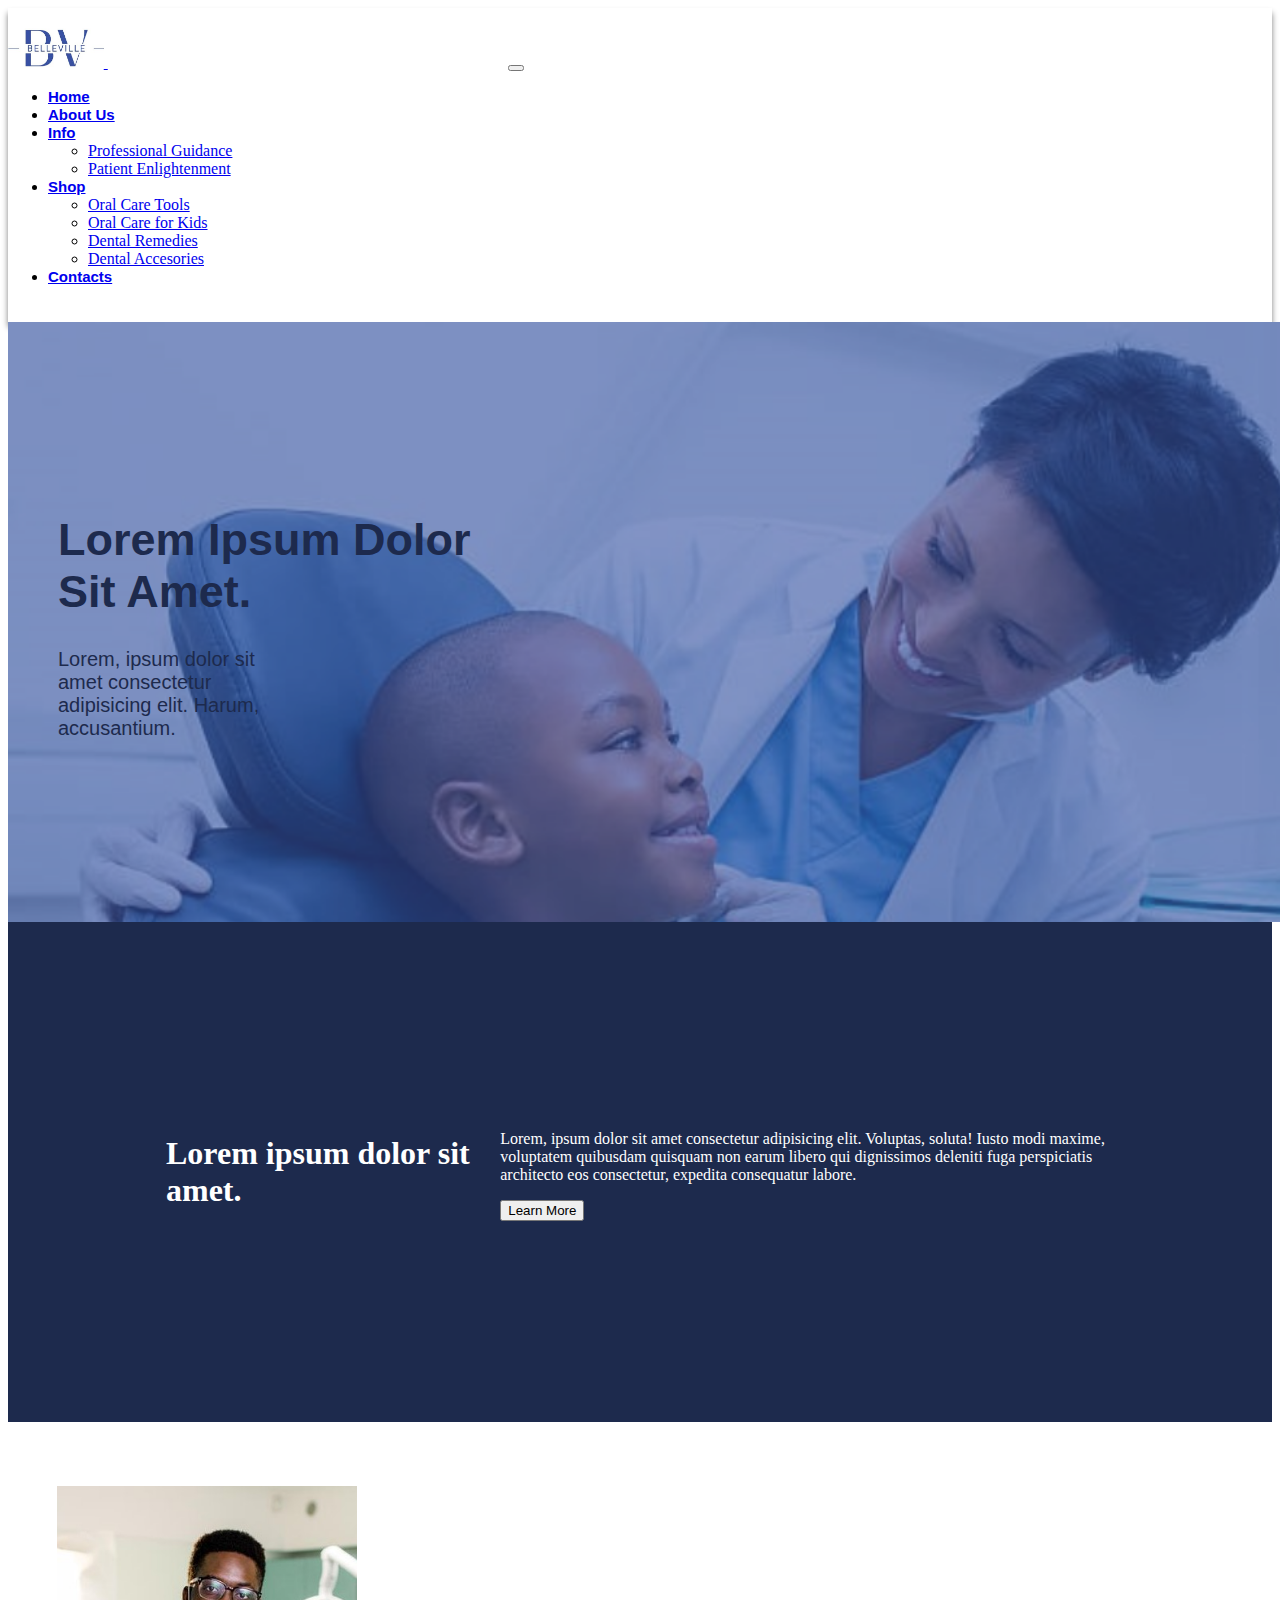
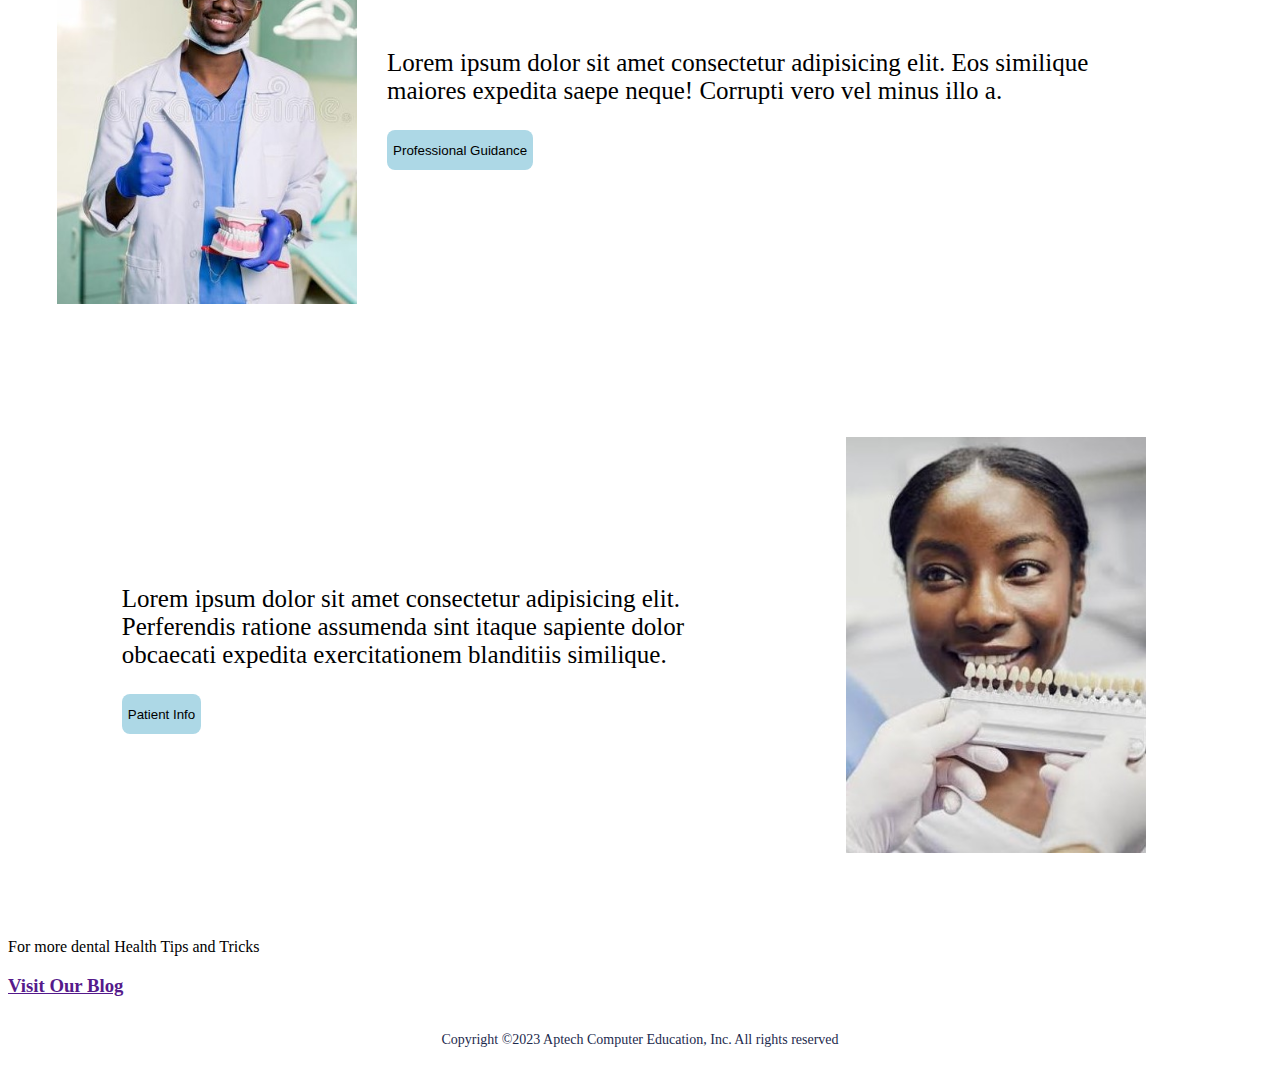
==== index.html @ 9e54cf13 "Sem1 Project" ====
<!DOCTYPE html>
<html lang="en">
<head>
    <meta charset="UTF-8">
    <meta http-equiv="X-UA-Compatible" content="IE=edge">
    <meta name="viewport" content="width=device-width, initial-scale=1.0">
    <title>Belleville Dental</title>
    <link href="https://cdn.jsdelivr.net/npm/bootstrap@5.3.0-alpha3/dist/css/bootstrap.min.css" rel="stylesheet" integrity="sha384-KK94CHFLLe+nY2dmCWGMq91rCGa5gtU4mk92HdvYe+M/SXH301p5ILy+dN9+nJOZ" crossorigin="anonymous">
    <link rel="stylesheet" href="index.css">
    <link rel="html" href="nav.html">
</head>
<body>
  <!-- navbar -->
    <section>
        <nav class="navbar navbar-expand-lg">
            <div class="container">
              <a class="navbar-brand" href="#">
                <img src="/assets/images/BVimg.jfif" alt="BELLEVILLE" class="navIMG">
              </a>
              <button class="navbar-toggler" type="button" data-bs-toggle="collapse" data-bs-target="#navbarNavDropdown" aria-controls="navbarNavDropdown" aria-expanded="false" aria-label="Toggle navigation">
                <span class="navbar-toggler-icon"></span>
              </button>
              <div class="collapse navbar-collapse" id="navbarNavDropdown">
                <ul class="navbar-nav">
                  <li class="nav-item">
                    <a class="nav-link active" aria-current="page" href="#">Home</a>
                  </li>
                  <li class="nav-item">
                    <a class="nav-link" href="#">About Us</a>
                  </li>
                  <li class="nav-item dropdown">
                    <a class="nav-link dropdown-toggle" href="#" role="button" data-bs-toggle="dropdown" aria-expanded="false">
                      Info
                    </a>
                    <ul class="dropdown-menu">
                      <li><a class="dropdown-item" href="#">Professional Guidance</a></li>
                      <li><a class="dropdown-item" href="#">Patient Enlightenment</a></li>
                    </ul>
                  </li>
                  <li class="nav-item dropdown">
                    <a class="nav-link dropdown-toggle" href="#" role="button" data-bs-toggle="dropdown" aria-expanded="false">
                      Shop
                    </a>
                    <ul class="dropdown-menu">
                      <li><a class="dropdown-item" href="#">Oral Care Tools</a></li>
                      <li><a class="dropdown-item" href="#">Oral Care for Kids</a></li>
                      <li><a class="dropdown-item" href="#">Dental Remedies</a></li>
                      <li><a class="dropdown-item" href="#">Dental Accesories</a></li>
                    </ul>
                  </li>
                  <li class="nav-item">
                    <a class="nav-link" href="#">Contacts</a>
                  </li>
                </ul>
              </div>
            </div>
          </nav>
    </section>


  <!-- banner -->
    <section>
      <div class="banner_hold">
        <div class="banner_text">
            <h1>Lorem ipsum dolor sit amet.</h1>
            <p>Lorem, ipsum dolor sit amet consectetur adipisicing elit. Harum, accusantium.</p>
        </div>
      </div>
    </section>

    <!-- <section>
      <div class="container">
        <div class="card_hold">
          <div class="card">
            <h3>Lorem, ipsum.</h3>
            <p>Lorem ipsum dolor sit amet, consectetur adipisicing elit. Unde, quibusdam.</p>
            <button>lorem</button>
          </div>
          <div class="card">
            <h3>Lorem, ipsum dolor.</h3>
            <p>Lorem ipsum dolor sit amet consectetur adipisicing elit. Quia, modi!</p>
            <button>lorem</button>
          </div>
          <div class="card">
            <h3>Lorem, ipsum.</h3>
            <p>Lorem ipsum dolor sit amet consectetur adipisicing elit. Minus, quis!</p>
            <button>lorem</button>
          </div>
        </div>
      </div>
    </section> -->
    
    <section>
      <div class="aboutUs_hold">
        <div class="aboutUs_items">
          <h1>Lorem ipsum dolor sit amet.</h1>
          <div>
            <p>Lorem, ipsum dolor sit amet consectetur adipisicing elit. Voluptas, soluta! Iusto modi maxime, voluptatem quibusdam quisquam non earum libero qui dignissimos deleniti fuga perspiciatis architecto eos consectetur, expedita consequatur labore.</p>
            <button>Learn More</button>
          </div>
        </div>
      </div>
    </section>

    <section>
      <div class="profEd_hold">
        <div class="profEd_items">
          <div>
            <img src="/assets/images/ProfessionalGuide.jpg" alt="PROFESSIONAL" class="profEd_img">
          </div>
          <div class="profEd_text">
            <p>Lorem ipsum dolor sit amet consectetur adipisicing elit. Eos similique maiores expedita saepe neque! Corrupti vero vel minus illo a.</p>
            <button>Professional Guidance</button>
          </div>
        </div>
      </div>
    </section>

    <section>
      <div class="patEd_hold">
        <div class="patEd_items">
          <div class="patEd_text">
            <p>Lorem ipsum dolor sit amet consectetur adipisicing elit. Perferendis ratione assumenda sint itaque sapiente dolor obcaecati expedita exercitationem blanditiis similique.</p>
            <button>Patient Info</button>
          </div>
          <div>
            <img src="/assets/images/PatientInfo.jfif" alt="PATIENT" class="patEd_img">
          </div>
        </div>
      </div>
    </section>

    <section>
      <div class="container">
        <div class="blog_hold">
          <div class="blog_items">
            <div>
              <p>
                For more dental Health Tips and Tricks
              </p>
              <h3>
                <a href="">Visit Our Blog</a>
              </h3>
            </div>
            <div></div>
          </div>
        </div>
      </div>
    </section>
    
    <section>
      <footer>
        <div class="footer_hold">
          <p>
            Copyright ©2023 Aptech Computer Education, Inc. All rights reserved
          </p>
        </div>
      </footer>
    </section>

    <script src="https://cdn.jsdelivr.net/npm/bootstrap@5.3.0-alpha3/dist/js/bootstrap.bundle.min.js" integrity="sha384-ENjdO4Dr2bkBIFxQpeoTz1HIcje39Wm4jDKdf19U8gI4ddQ3GYNS7NTKfAdVQSZe" crossorigin="anonymous"></script>
</body>
</html>
---- index.css ----
.navbar{
    background-color: white;
    padding: 20px 0px;
    box-shadow: 0px 5px 6px grey;
}

.nav-item{
    margin-right: 50px;
}

.navIMG{
    height: 40px;
}

.nav-link{
    /* height: 100px; */
    /* object-fit: inherit; */
    /* object-fit: cover; */
    font-family: "Quicksand", sans-serif;
    font-size: 15px;
    font-weight: 600;
}

.nav-link:hover{
    background-color: rgb(29,42,77);
    color: white;
}

.navbar-brand{
    margin-right: 400px;
}

.banner_hold{
    width: 100%;
    height: 600px;
    display: flex;
    flex-direction: column;
    justify-content: center;
    align-items: flex-start;
    padding-left: 50px;
    background-image: url(/assets/images/bannerImage1.png);
    background-repeat: no-repeat;
    background-size: cover;
}

.banner_text{
    text-align: left;
    color: rgb(29,42,77);
}

.banner_text h1{
    font-family: "Quicksand", sans-serif;
    text-transform: capitalize;
    font-size: 45px;
    font-weight: 700;
}

.banner_text p{
    font-family: "Quicksand", sans-serif;
    font-size: 20px;
    font-weight: 400;
}

.aboutUs_hold{
    width: 100%;
    height: 500px;
    /* padding-left: 30px; */
    background-color: rgb(29,42,77);
    display: flex;
    justify-content: space-between;
    justify-content: center;
    align-items: center;
}

.aboutUs_items{
    color: white;
    display: flex;
}

.aboutUs_hold div{
    width: 75%;
}

/* .aboutUs_hold h1{
    width: 200%;
} */

.profEd_hold{
    height: 550px;
    display: flex;
}

.profEd_items{
    width: 90%;
    display: flex;
    justify-content: center;
    align-items: center;
}

.profEd_img{
    width: 300px;
    margin-left: 30px;
}

.profEd_text{
    width: 65%;
    margin-left: 30px;
}

.profEd_text button{
    height: 40px;
    border-radius: 8px;
    border: 1px;
    background-color: lightblue;
}

.profEd_text p{
    font-size: 25px;
}

.patEd_hold{
    height: 550px;
    display: flex;
}

.patEd_items{
    display: flex;
    justify-content: center;
    align-items: center;
    justify-content: space-between;
    width: 90%;
    
}

.patEd_text p{
    font-size: 25px;
}

.patEd_text{
    width: 55%;
    margin-left: 10%;
}

.patEd_img{
    width: 300px;
    margin-right: 20%;
}

.patEd_text button{
    height: 40px;
    border-radius: 8px;
    border: 1px;
    background-color: lightblue;
}

.footer_hold{
    height: 50px;
    display: flex;
    justify-content: center;
    align-items: center;
}

.footer_hold p{
    font-size: 14px;
    color: rgb(29,42,77);
}


@media (max-width: 1024px){
    .navbar-brand{
        margin-right: 120px;
    }
}

@media (max-width: 320px){
    .navbar-brand{
        margin-right: 100px;
    }
    .banner_text h1{
        font-size: 40px;
    }
    .profEd_hold{
        height: 300px;
    }
    .profEd_text p{
        font-size: 10px;
    }
    .profEd_img{
        width: 150px;
    }
    .profEd_text button{
        font-size: 10px;
    }


    .patEd_hold{
        height: 300px;
    }
    .patEd_text{
        width: 35%;
    }
    .patEd_text p{
        font-size: 20px;
    }
    .patEd_img{
        width: 150px;
    }
    .patEd_text button{
        font-size: 10px;
    }


    .footer_hold p{
        font-size: 8px;
    }
}

@media (max-width:425px) {
    
}

@media (max-width: 768px){
    .banner_hold{
        align-items: center;
        padding-left: 0px;
    }
    .banner_text{
        width: 80%;
        text-align: center;
    }
    .aboutUs_items{
        flex-direction: column;
    }
}

@media (min-width: 769px){
    .banner_text{
        width: 35%;
    }
    .banner_text p{
        width: 50%;
    }
}
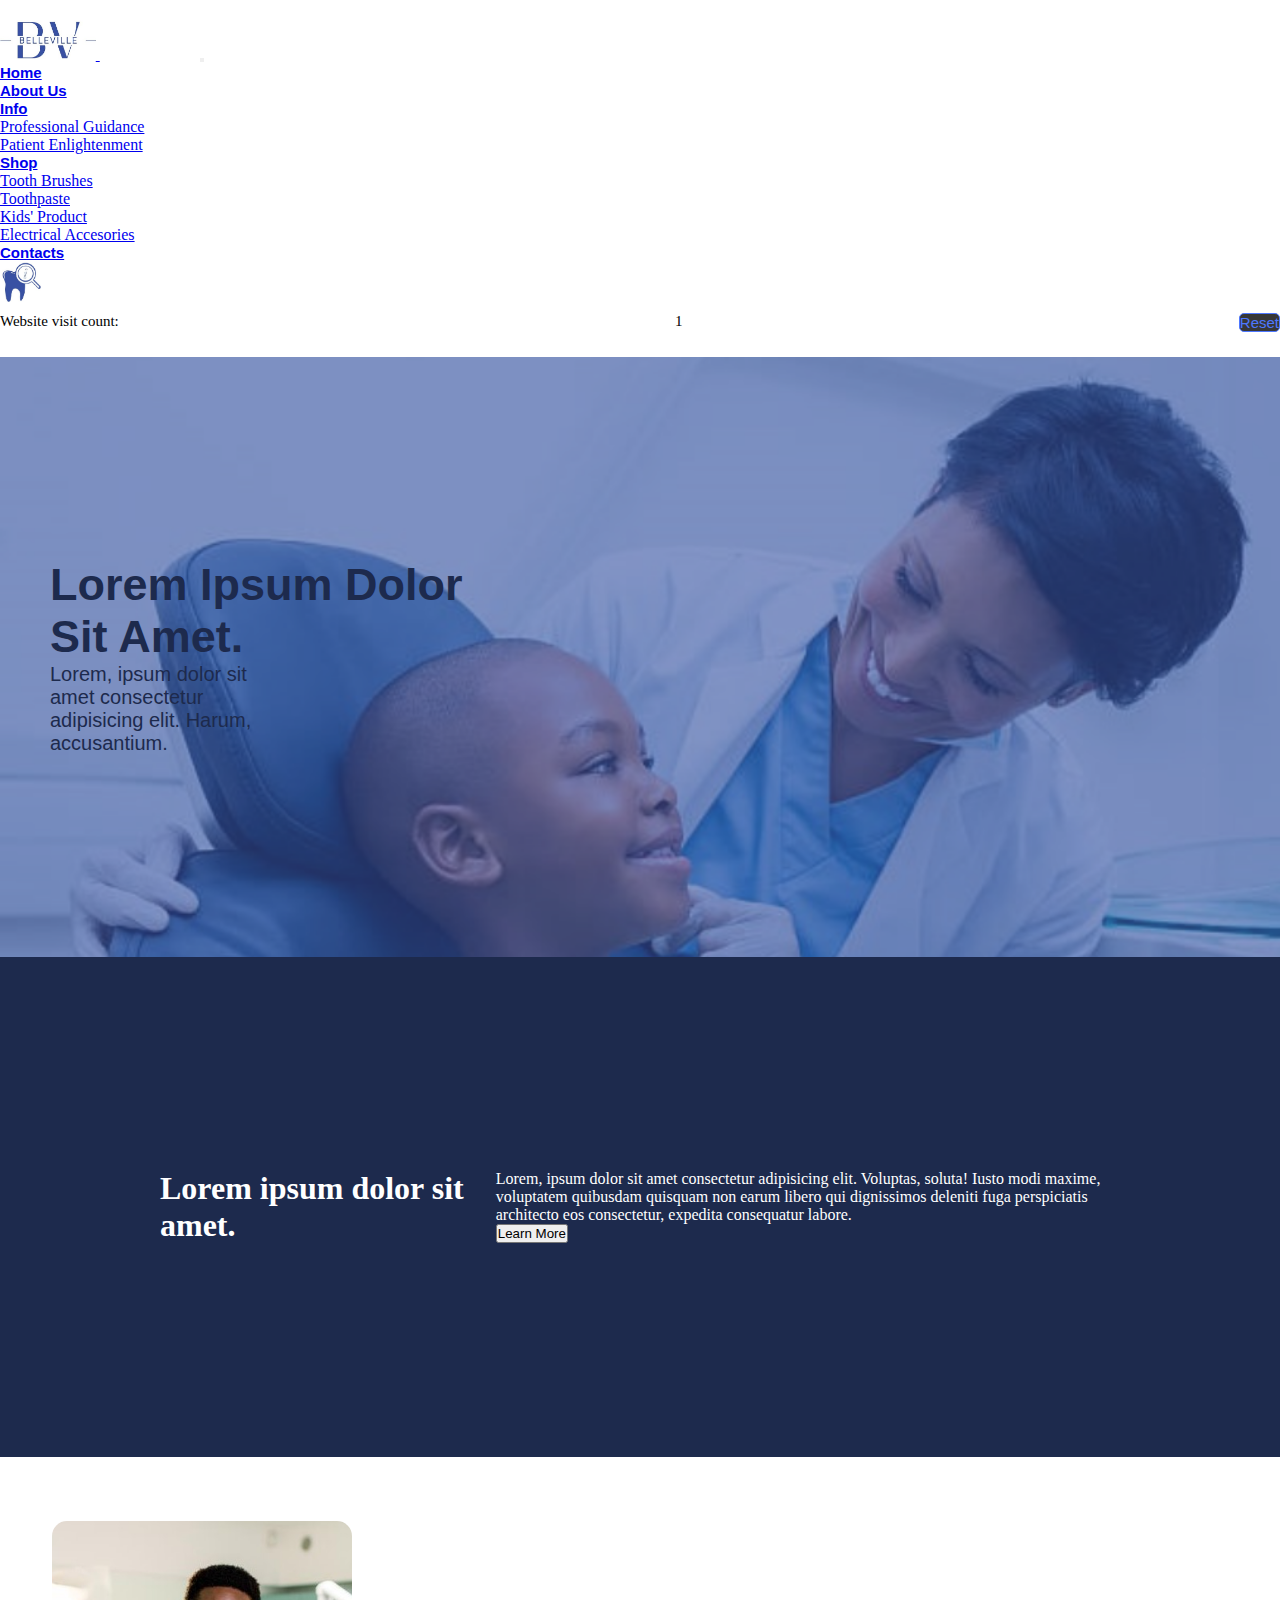
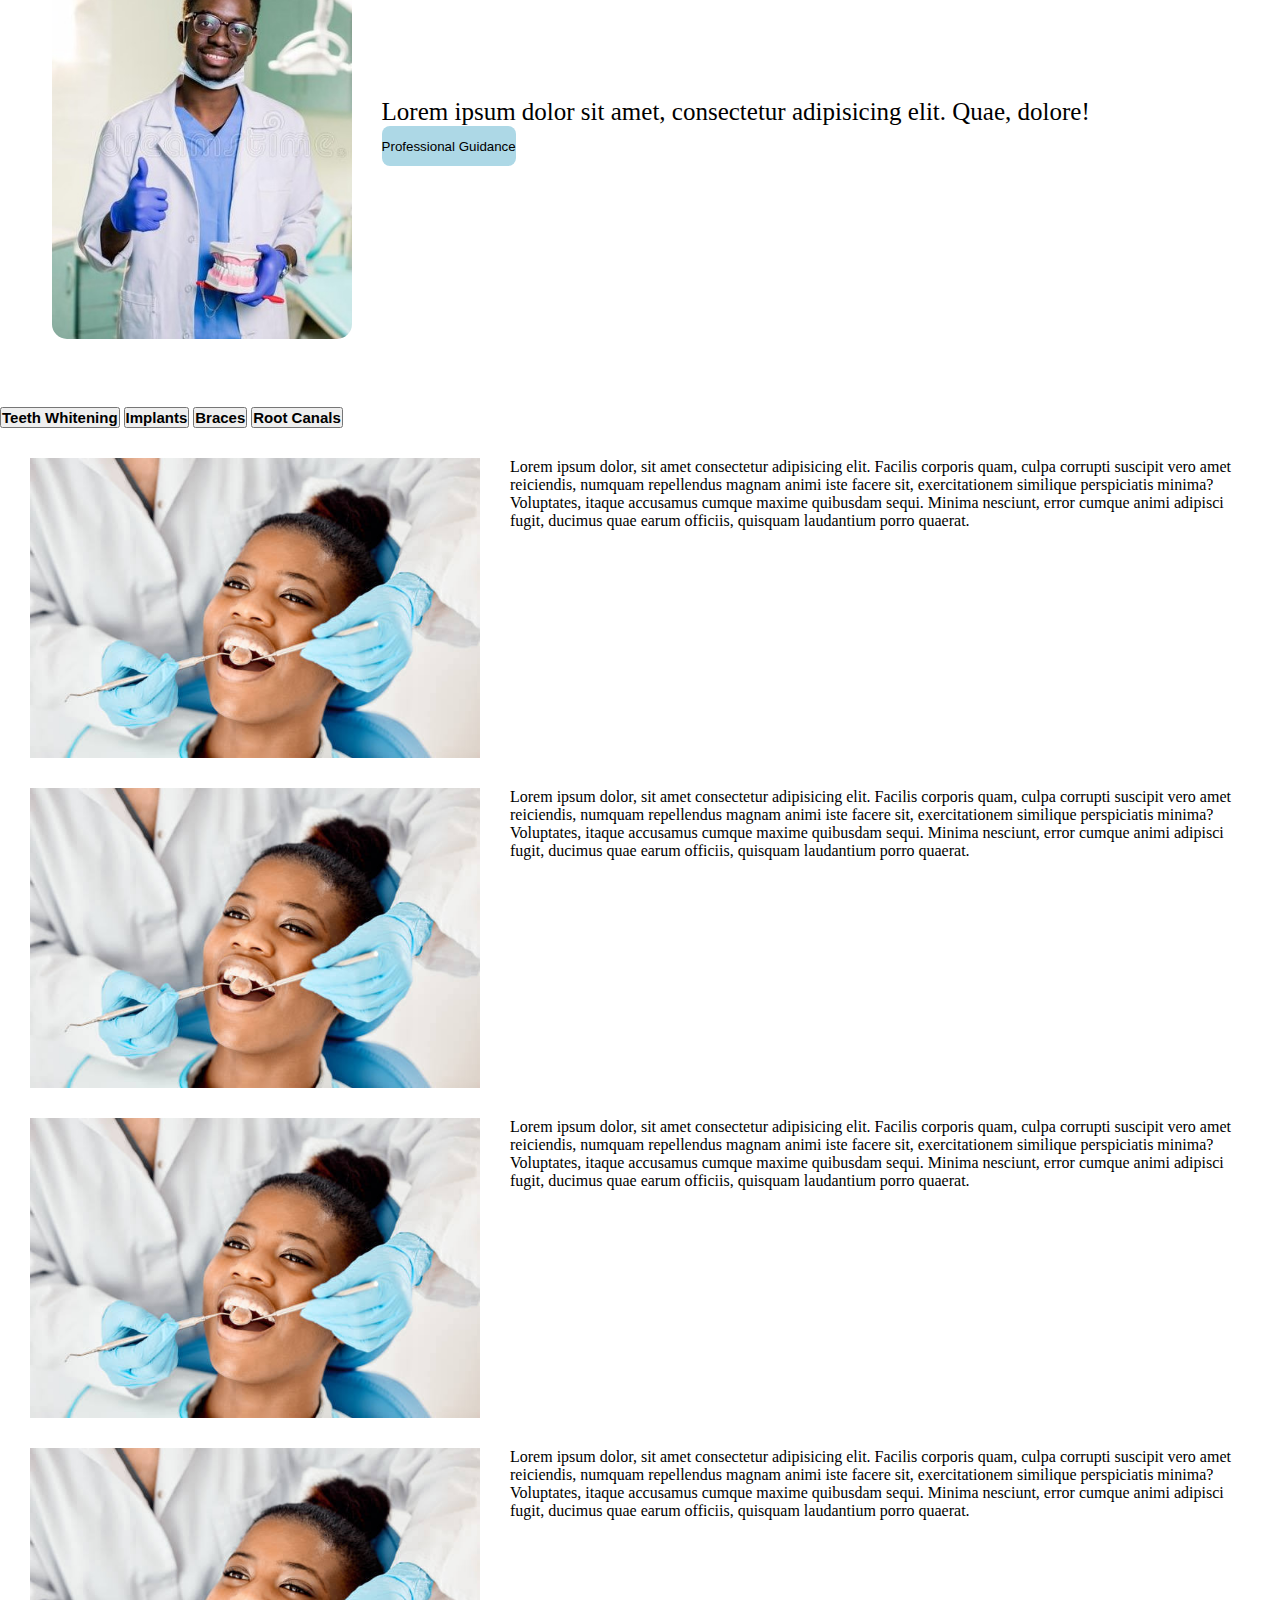
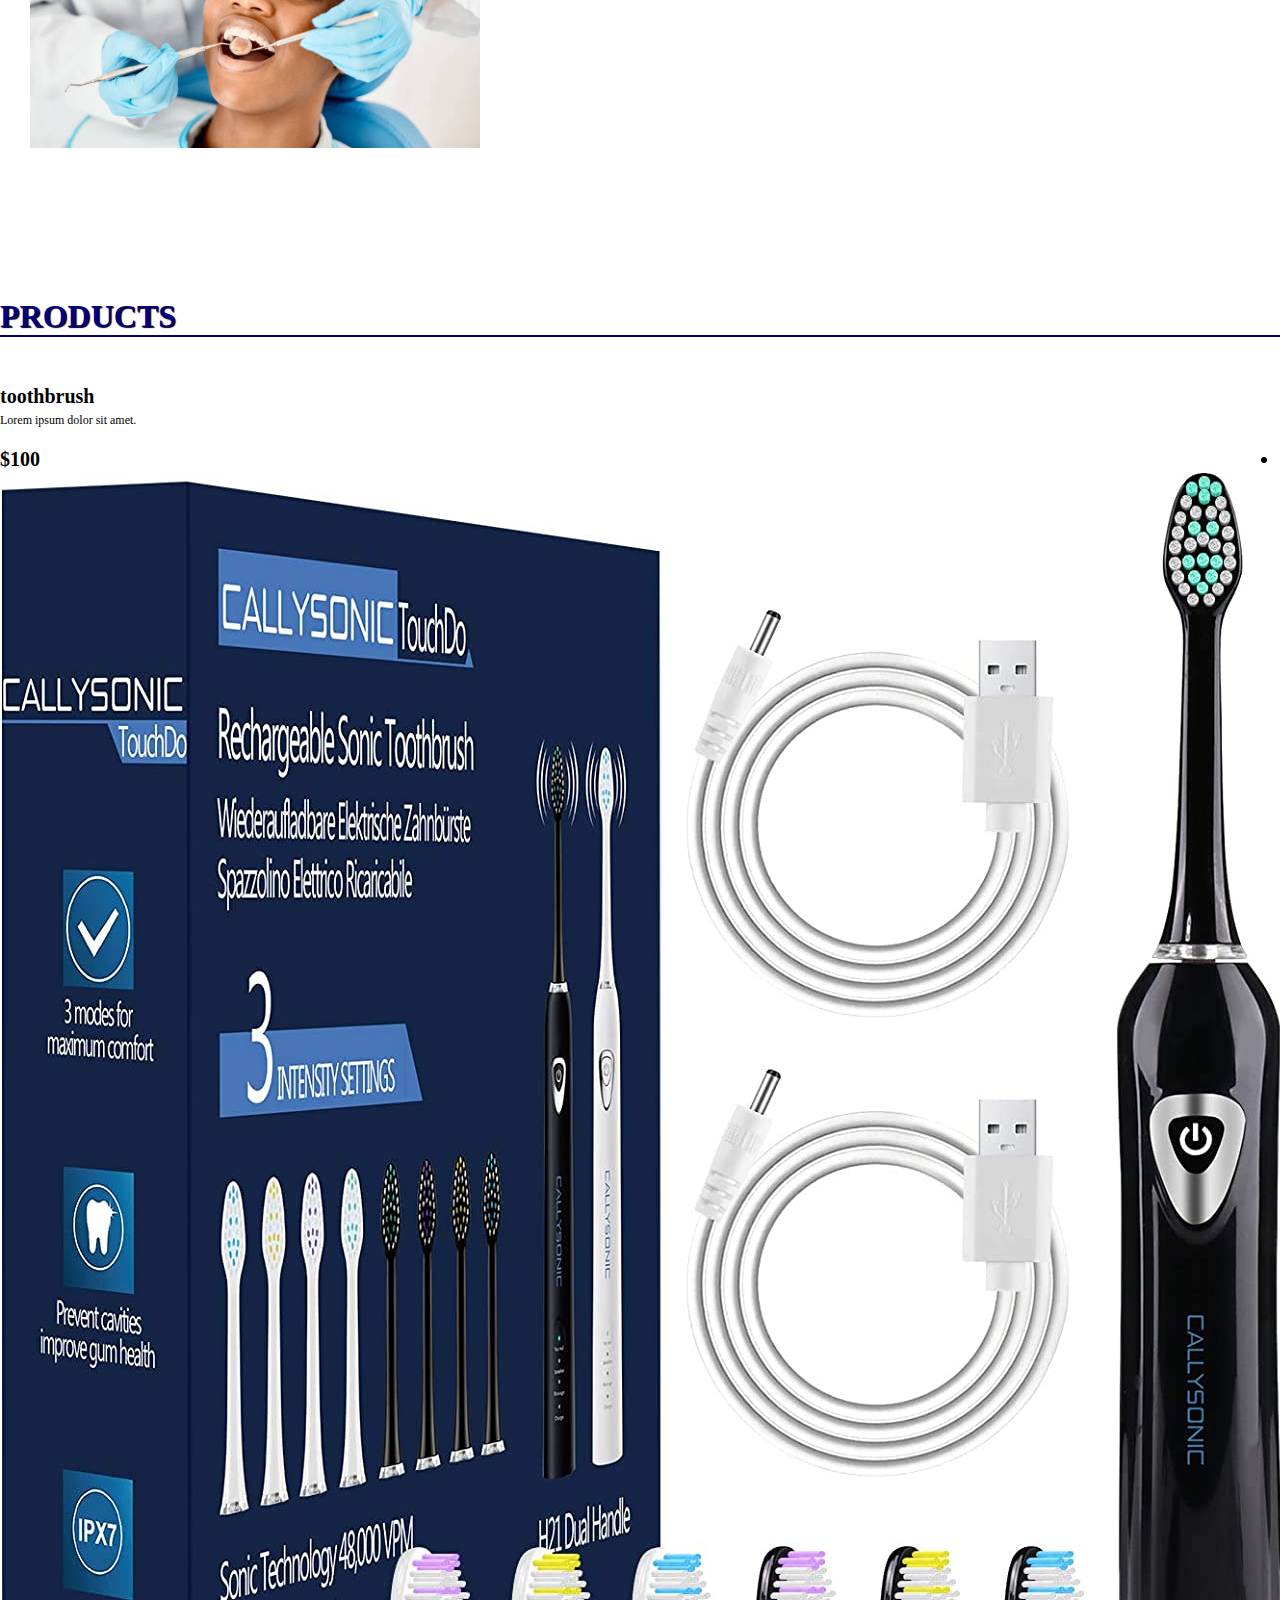
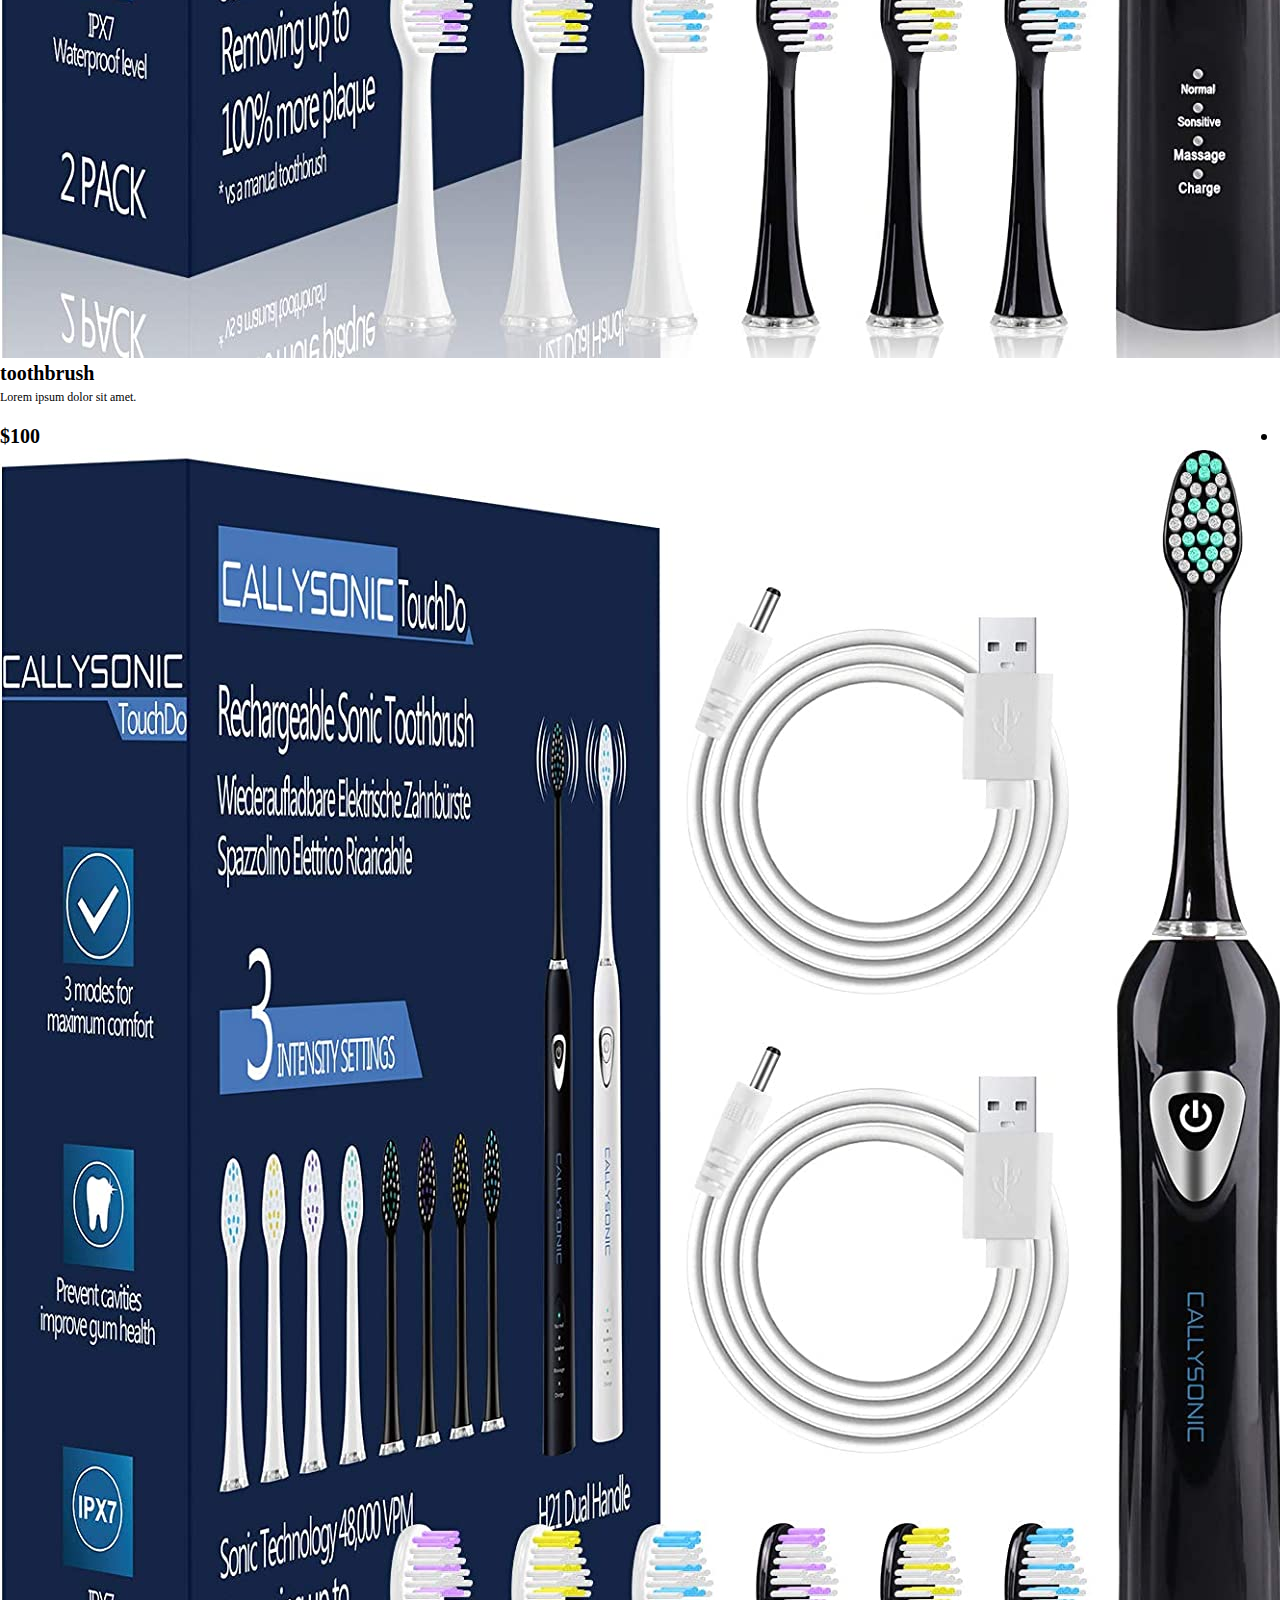
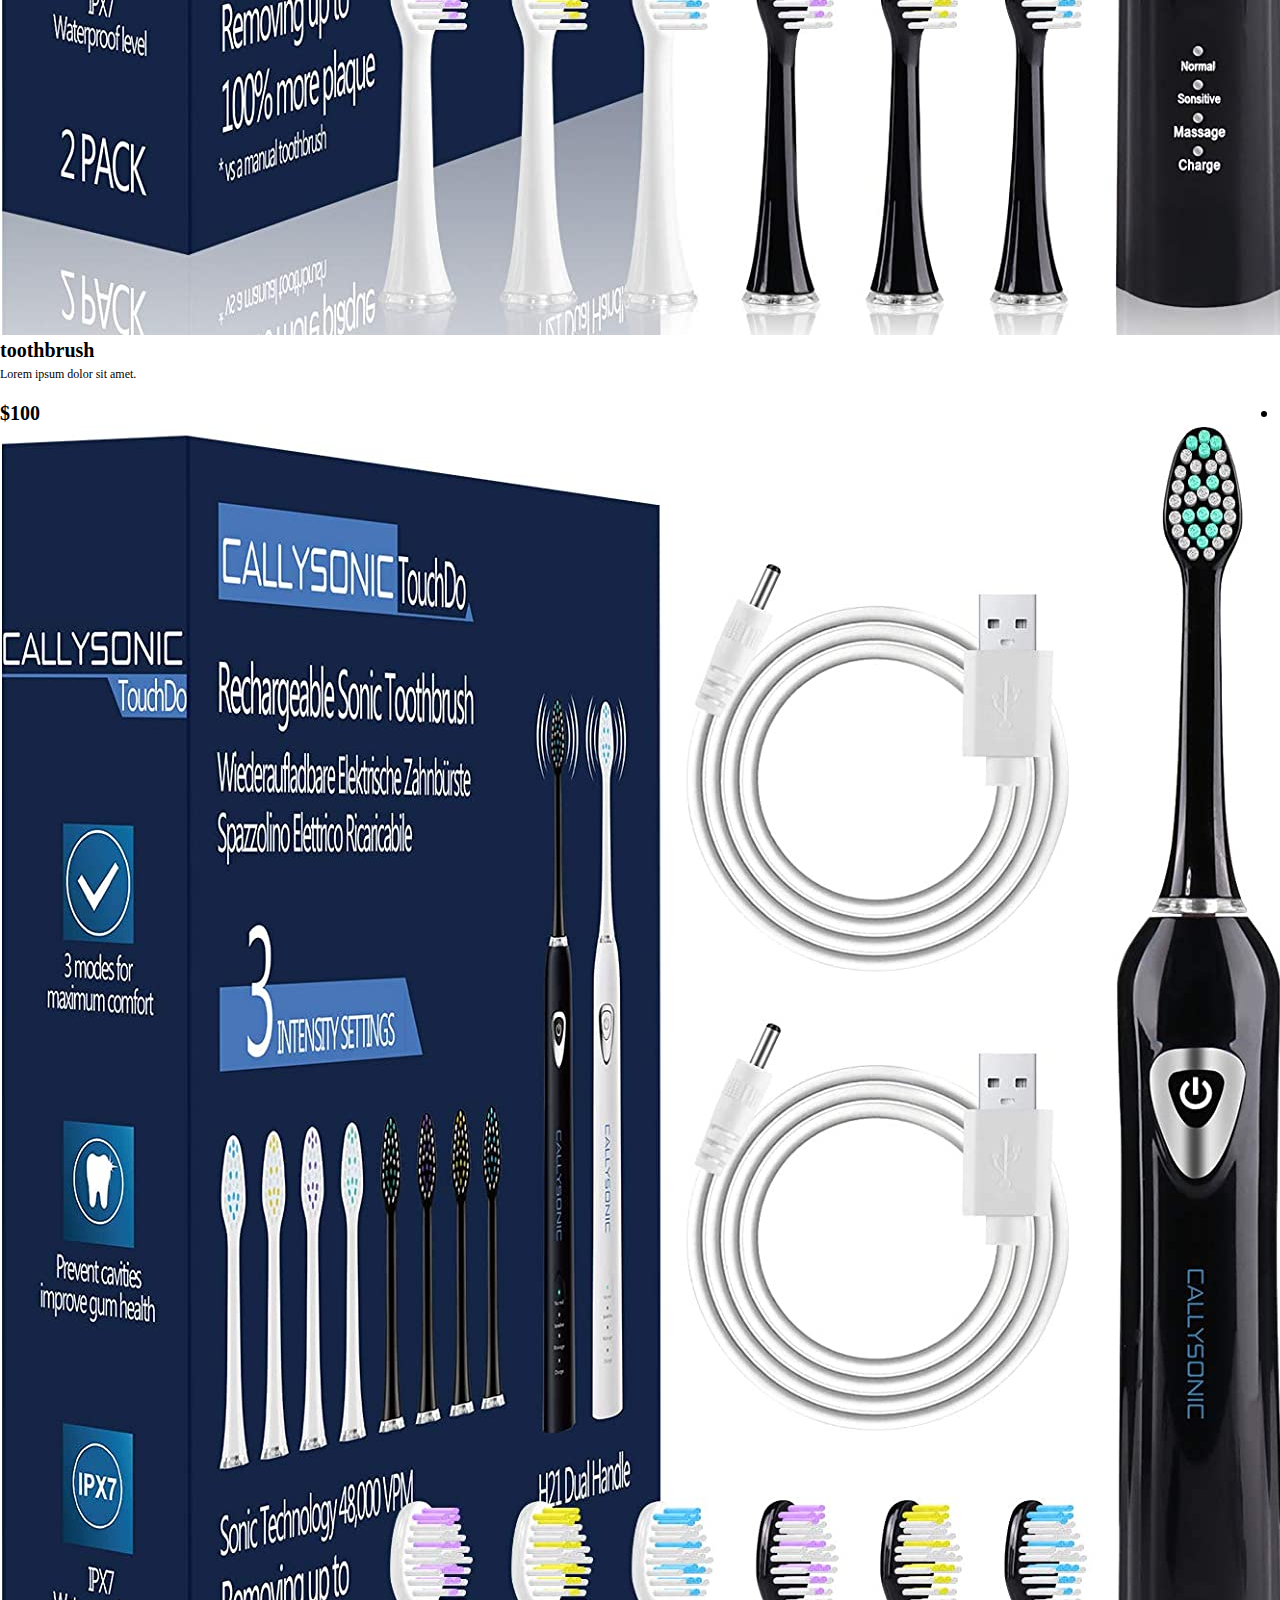
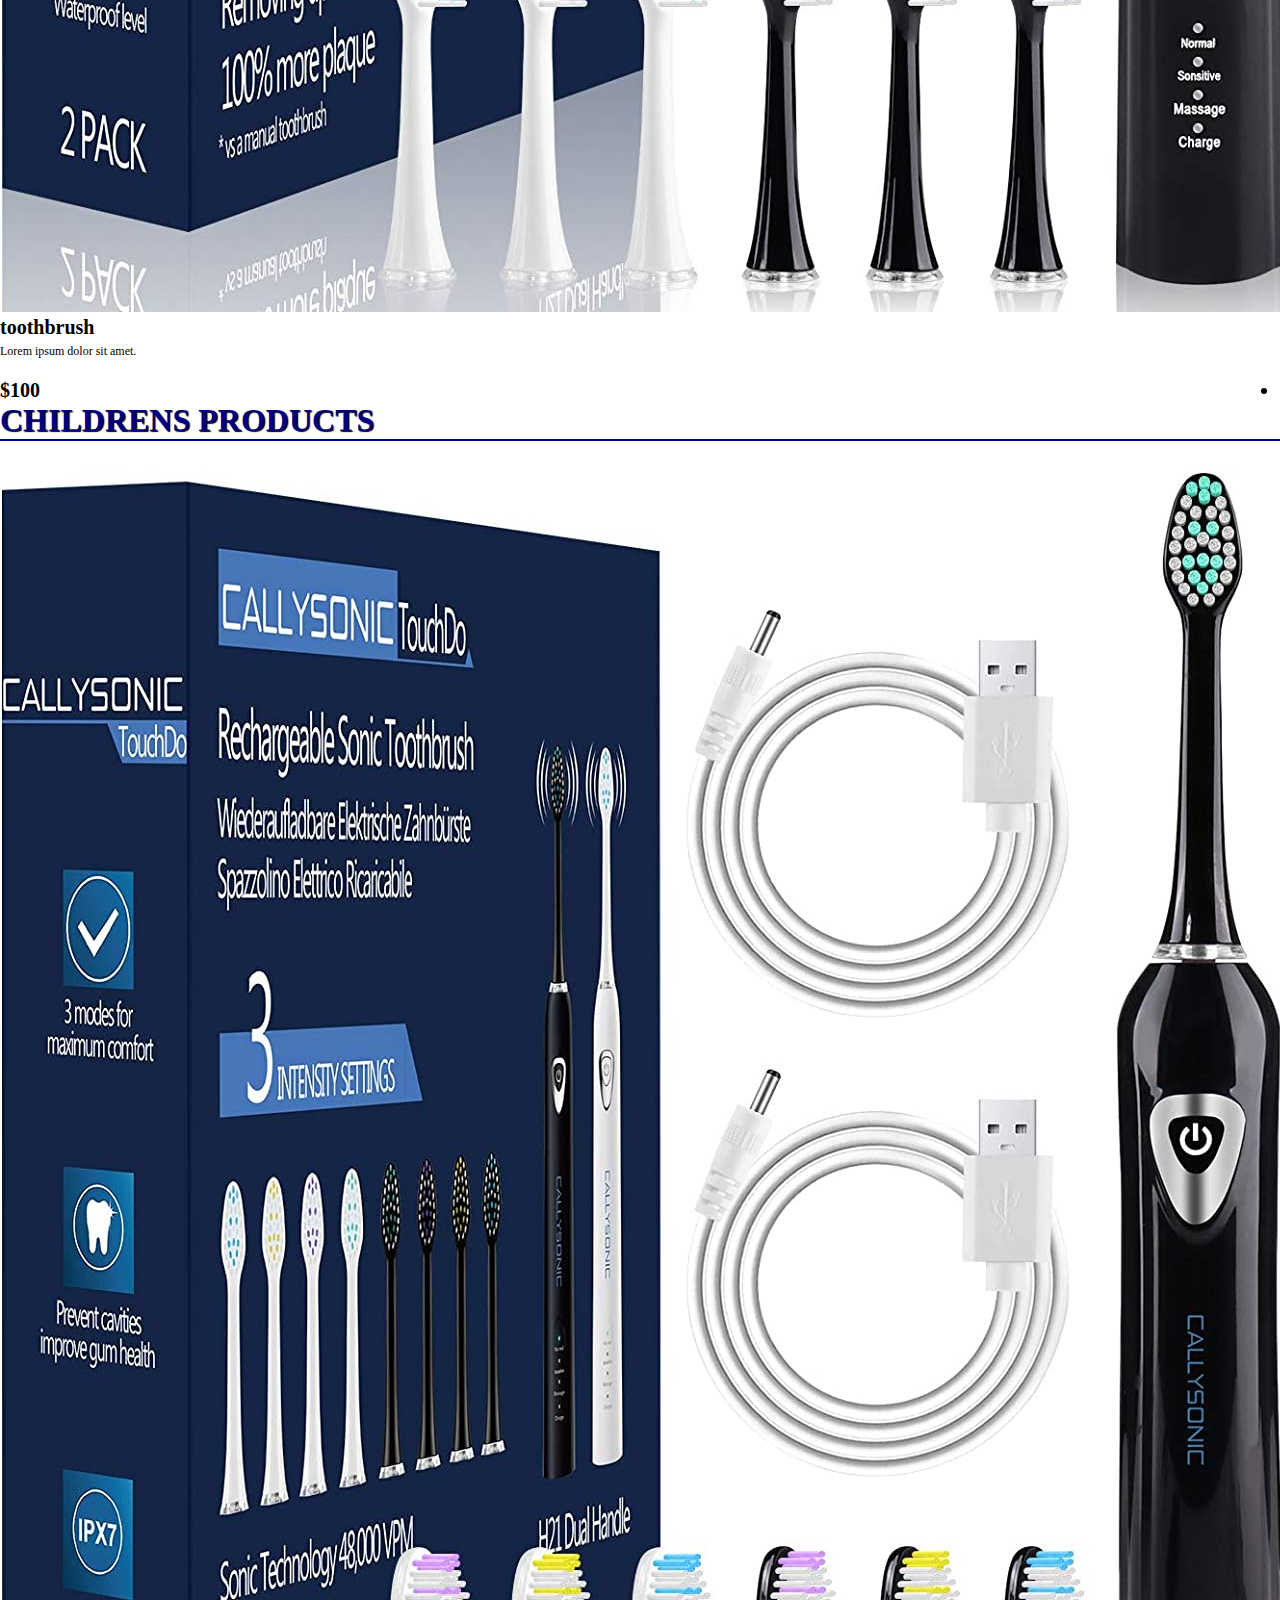
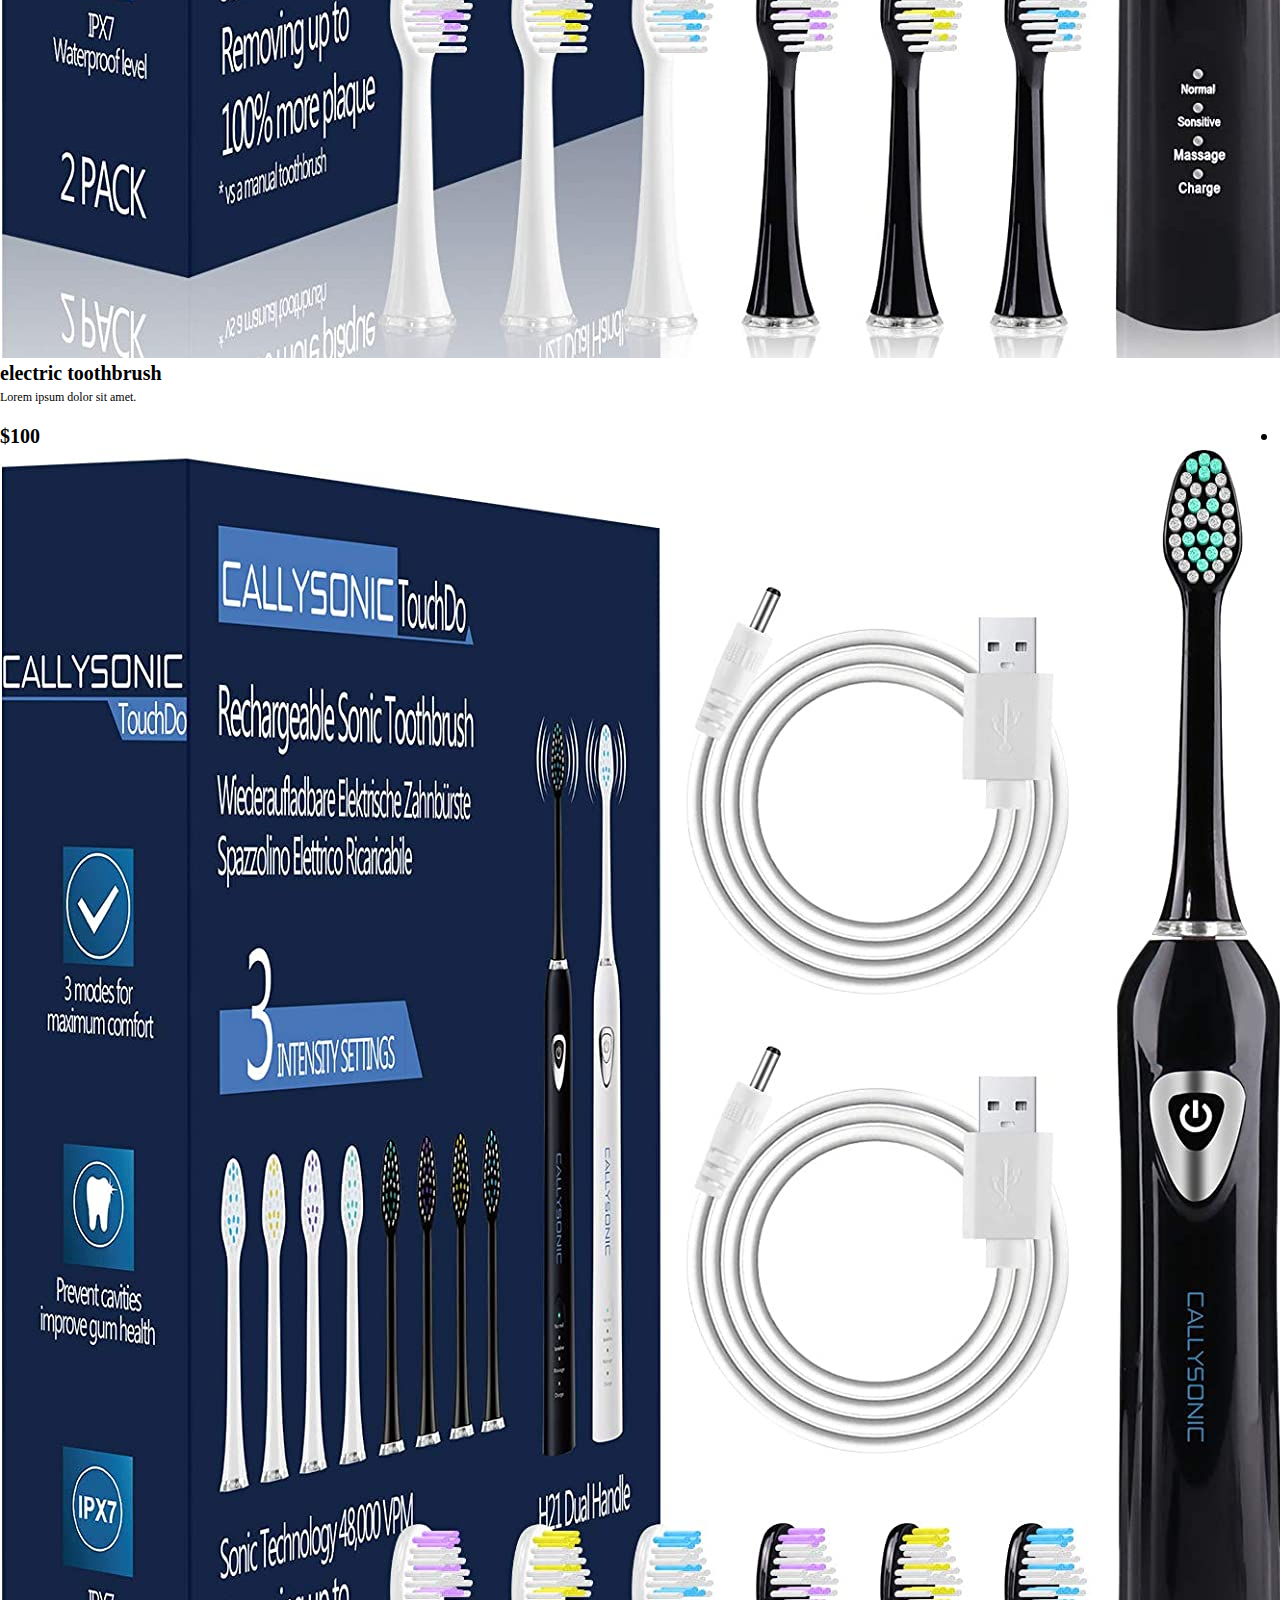
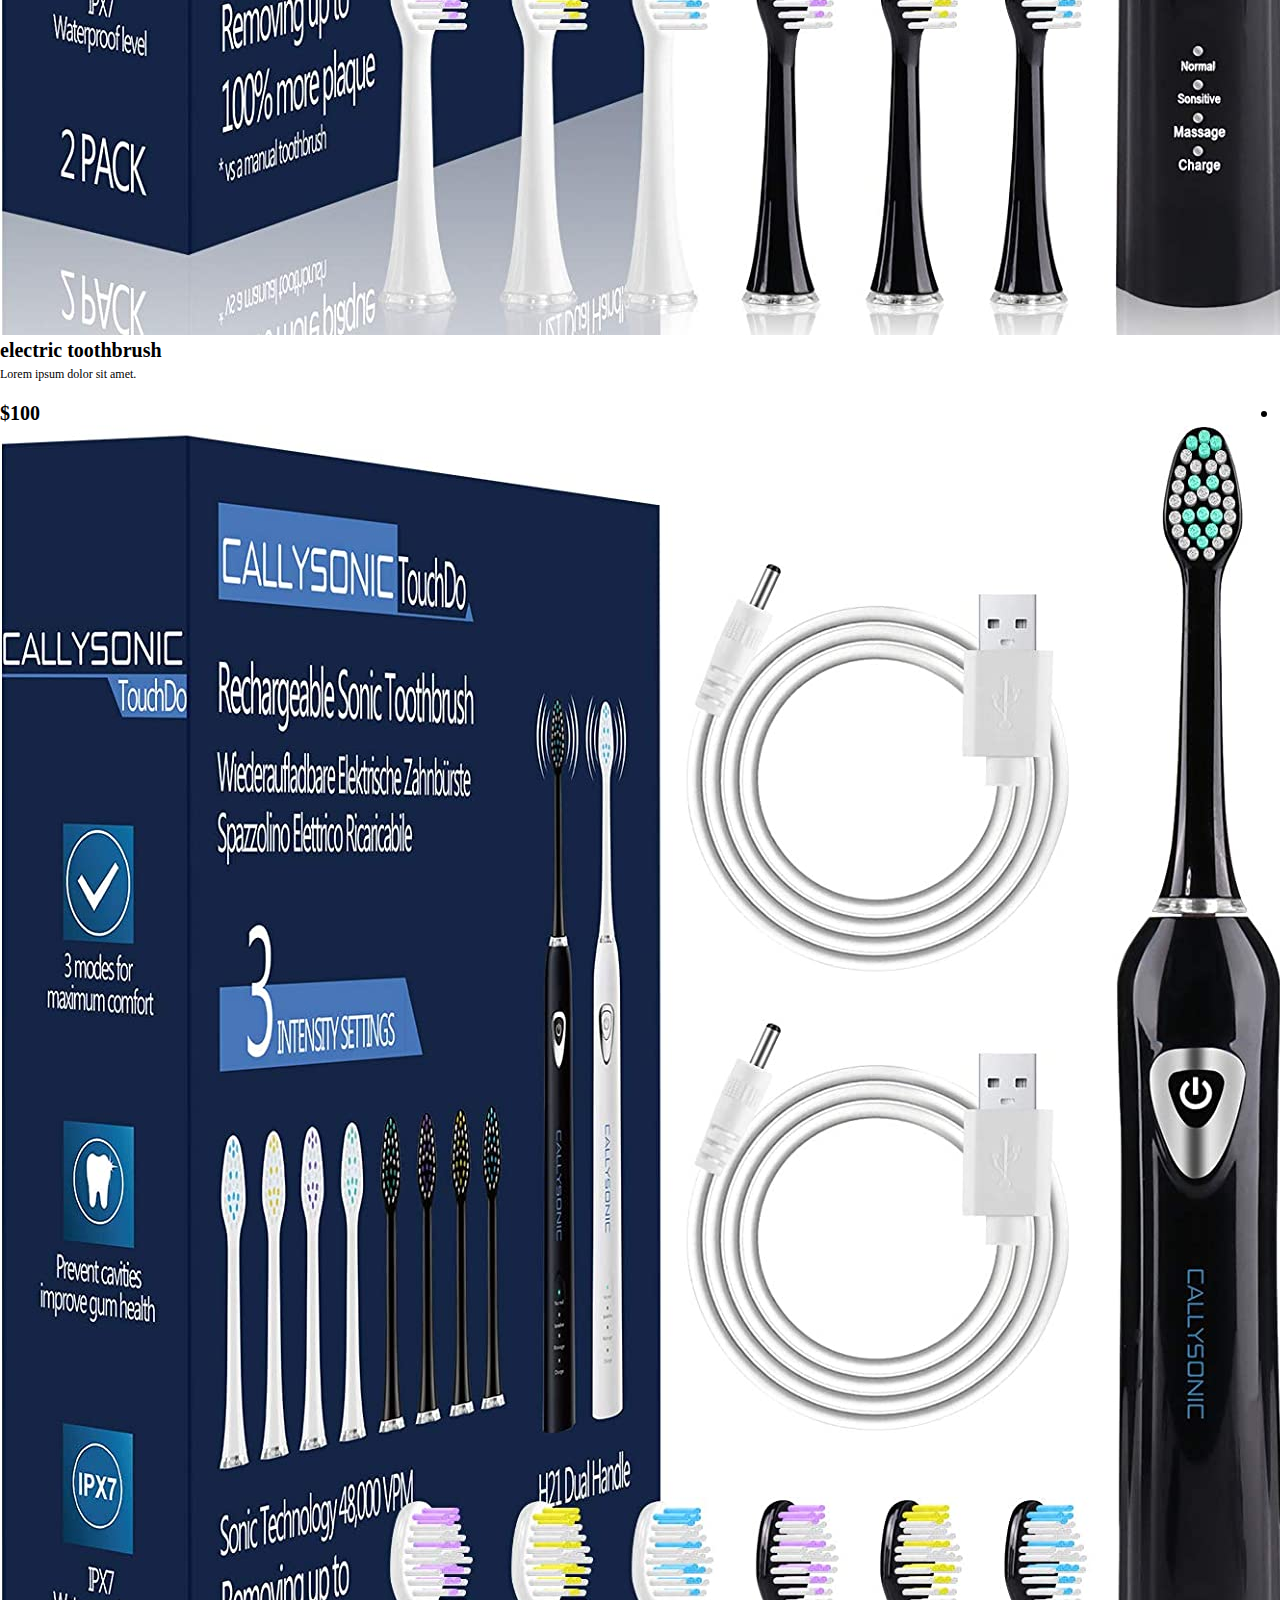
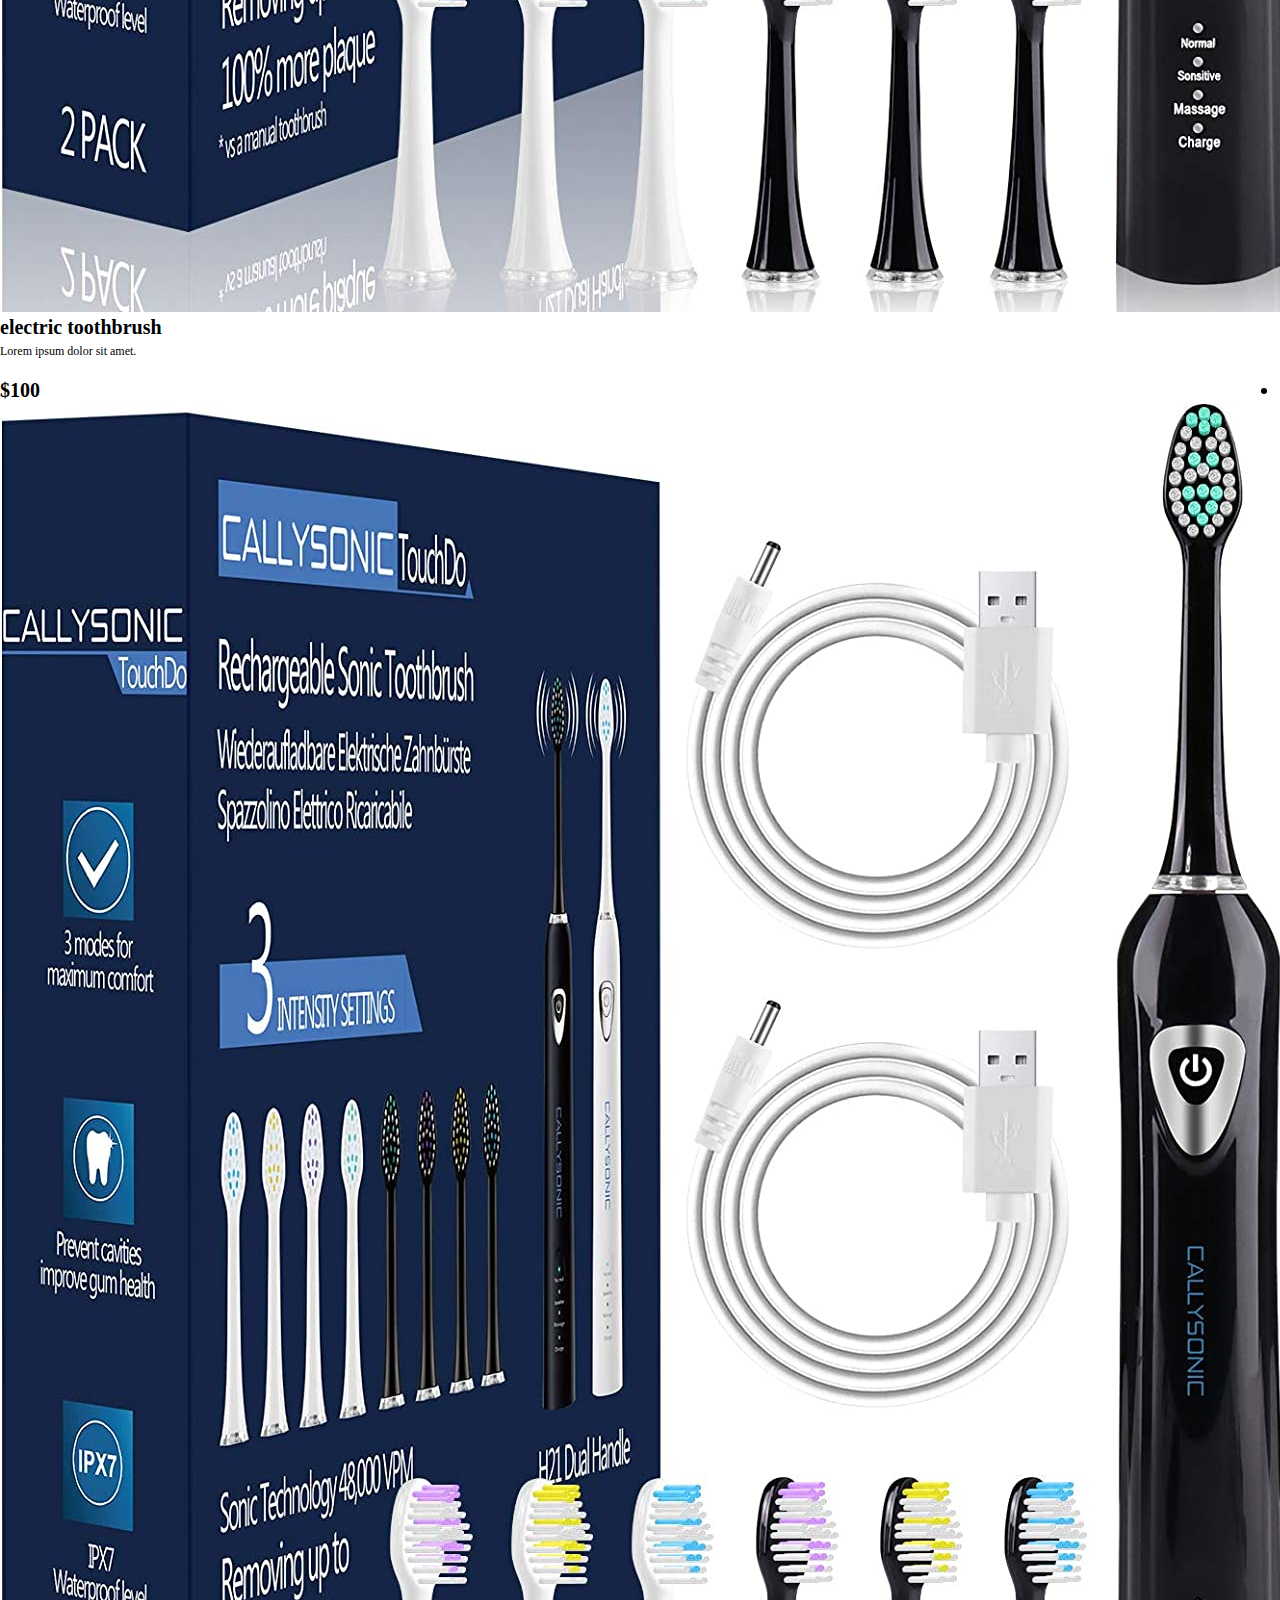
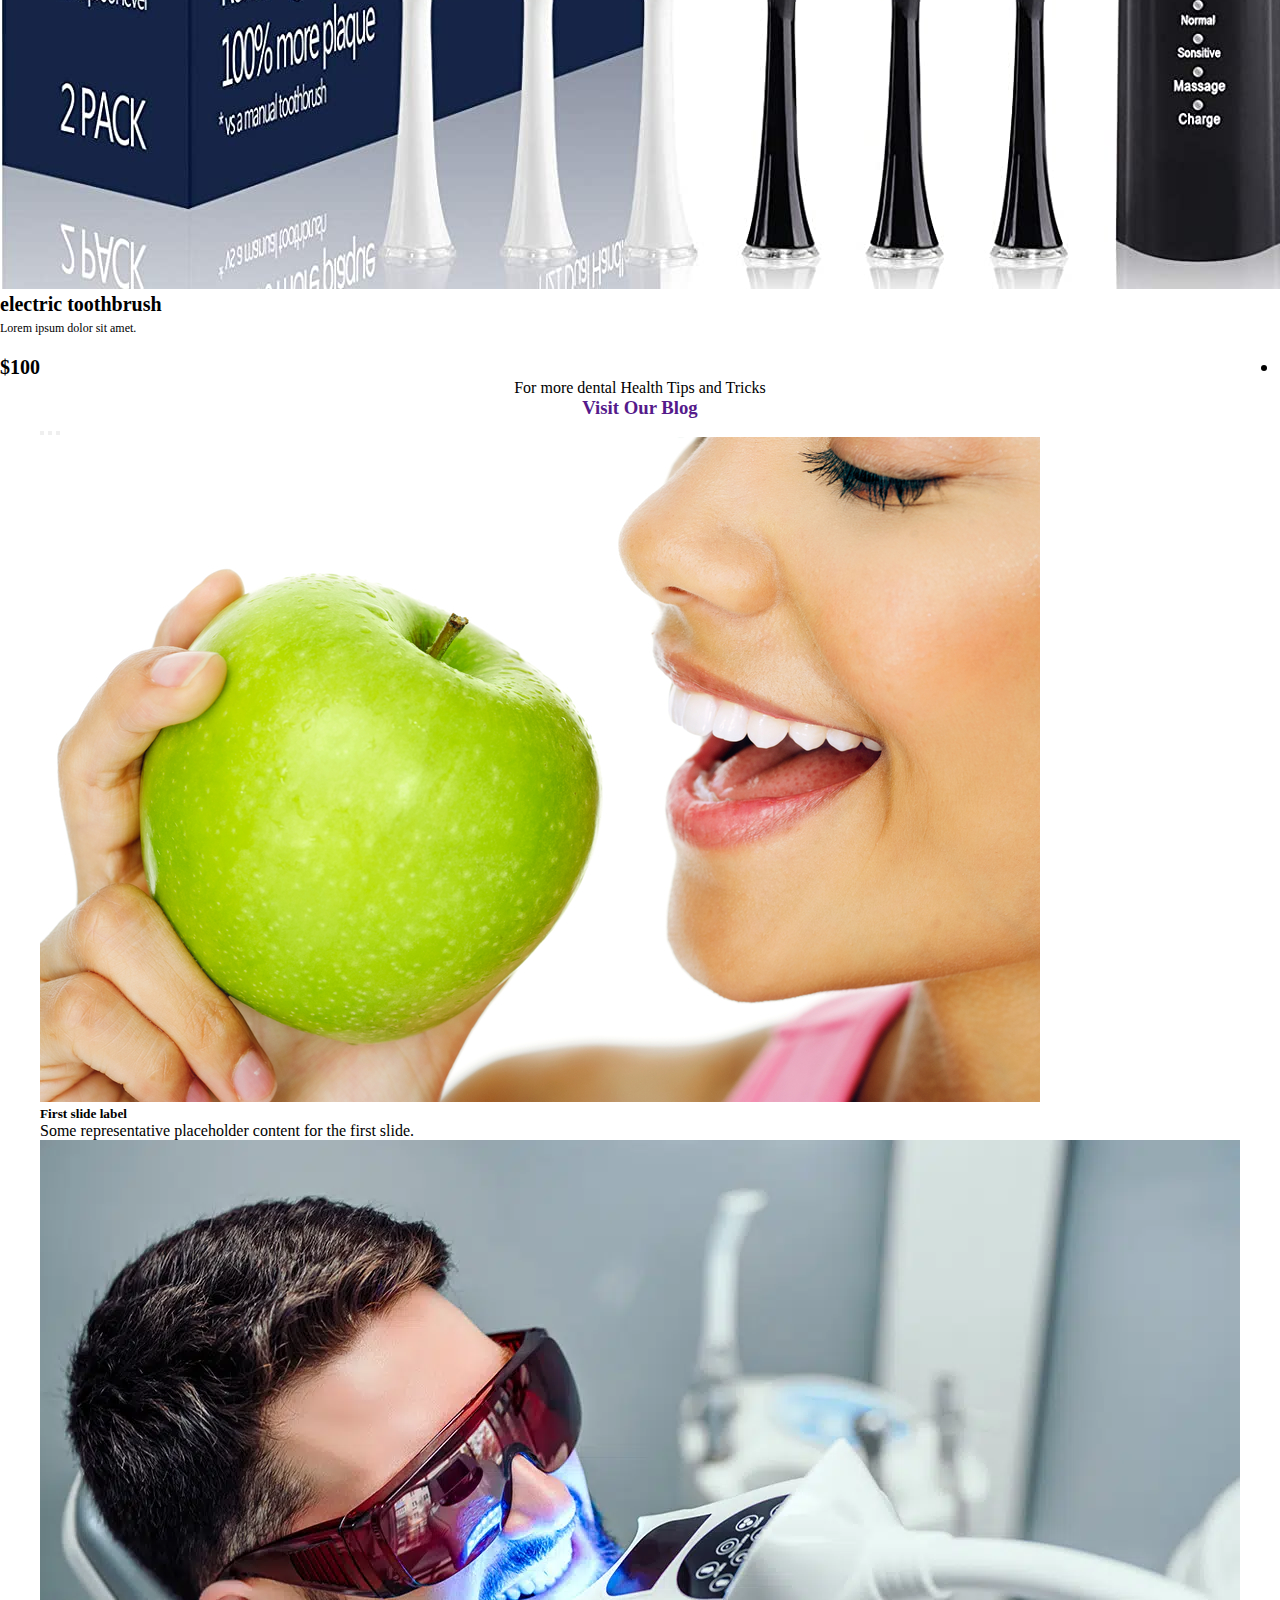
==== commit 7075d990: "push2" ====
--- a/index.html
+++ b/index.html
@@ -8,6 +8,8 @@
     <link href="https://cdn.jsdelivr.net/npm/bootstrap@5.3.0-alpha3/dist/css/bootstrap.min.css" rel="stylesheet" integrity="sha384-KK94CHFLLe+nY2dmCWGMq91rCGa5gtU4mk92HdvYe+M/SXH301p5ILy+dN9+nJOZ" crossorigin="anonymous">
     <link rel="stylesheet" href="index.css">
     <link rel="html" href="nav.html">
+    <script defer src="counter.js"></script>
+    <script src="index.js"></script>
 </head>
 <body>
   <!-- navbar -->
@@ -42,14 +44,24 @@
                       Shop
                     </a>
                     <ul class="dropdown-menu">
-                      <li><a class="dropdown-item" href="#">Oral Care Tools</a></li>
-                      <li><a class="dropdown-item" href="#">Oral Care for Kids</a></li>
-                      <li><a class="dropdown-item" href="#">Dental Remedies</a></li>
-                      <li><a class="dropdown-item" href="#">Dental Accesories</a></li>
+                      <li><a class="dropdown-item" href="#">Tooth Brushes</a></li>
+                      <li><a class="dropdown-item" href="#">Toothpaste</a></li>
+                      <li><a class="dropdown-item" href="#">Kids' Product</a></li>
+                      <li><a class="dropdown-item" href="#">Electrical Accesories</a></li>
                     </ul>
                   </li>
                   <li class="nav-item">
                     <a class="nav-link" href="#">Contacts</a>
+                  </li>
+                  <li>
+                    <img src="/assets/images/BVlogo.jfif" alt="LOGO" class="navIMG">
+                  </li>
+                  <li>
+                    <div class="counter">
+                      <div>Website visit count:</div>
+                      <div class="website-counter"></div>
+                      <button id="reset">Reset</button>
+                    </div>
                   </li>
                 </ul>
               </div>
@@ -109,55 +121,325 @@
             <img src="/assets/images/ProfessionalGuide.jpg" alt="PROFESSIONAL" class="profEd_img">
           </div>
           <div class="profEd_text">
-            <p>Lorem ipsum dolor sit amet consectetur adipisicing elit. Eos similique maiores expedita saepe neque! Corrupti vero vel minus illo a.</p>
+            <p>Lorem ipsum dolor sit amet, consectetur adipisicing elit. Quae, dolore!</p>
             <button>Professional Guidance</button>
           </div>
         </div>
       </div>
     </section>
 
-    <section>
-      <div class="patEd_hold">
-        <div class="patEd_items">
-          <div class="patEd_text">
-            <p>Lorem ipsum dolor sit amet consectetur adipisicing elit. Perferendis ratione assumenda sint itaque sapiente dolor obcaecati expedita exercitationem blanditiis similique.</p>
-            <button>Patient Info</button>
-          </div>
-          <div>
-            <img src="/assets/images/PatientInfo.jfif" alt="PATIENT" class="patEd_img">
-          </div>
-        </div>
-      </div>
+
+    <!-- patient education -->
+    <section>
+      <div class="container">
+        <!-- tab controls -->
+        <nav>
+            <div class="nav nav-tabs" id="nav-tab" role="tablist">
+              <button class="nav-link active" id="nav-home-tab" data-bs-toggle="tab" data-bs-target="#nav-home" type="button" role="tab" aria-controls="nav-home" aria-selected="true">Teeth Whitening</button>
+              <button class="nav-link" id="nav-profile-tab" data-bs-toggle="tab" data-bs-target="#nav-profile" type="button" role="tab" aria-controls="nav-profile" aria-selected="false">Implants</button>
+              <button class="nav-link" id="nav-contact-tab" data-bs-toggle="tab" data-bs-target="#nav-contact" type="button" role="tab" aria-controls="nav-contact" aria-selected="false">Braces</button>
+              <button class="nav-link" id="nav-contact-tab" data-bs-toggle="tab" data-bs-target="#nav-contact" type="button" role="tab" aria-controls="nav-contact" aria-selected="false">Root Canals</button>
+            </div>
+          
+          <!-- tab content -->
+          </nav>
+          <div class="tab-content" id="nav-tabContent">
+            <div class="tab-pane fade show active" id="nav-home" role="tabpanel" aria-labelledby="nav-home-tab" tabindex="0">
+                <div class="container">
+                    <div class="tabDiv_hold">
+                        <div class="tabDiv_items">
+                            <img src="/assets/images/banner image1.jfif" alt="" class="tabIMG">
+                            <div class="tabText">
+                                Lorem ipsum dolor, sit amet consectetur adipisicing elit. Facilis corporis quam, culpa corrupti suscipit vero amet reiciendis, numquam repellendus magnam animi iste facere sit, exercitationem similique perspiciatis minima? Voluptates, itaque accusamus cumque maxime quibusdam sequi. Minima nesciunt, error cumque animi adipisci fugit, ducimus quae earum officiis, quisquam laudantium porro quaerat.
+                            </div>
+                        </div>
+                    </div>
+                </div>
+            </div>
+            <div class="tab-pane fade" id="nav-profile" role="tabpanel" aria-labelledby="nav-profile-tab" tabindex="0">
+                <div class="container">
+                    <div class="tabDiv_hold">
+                        <div class="tabDiv_items">
+                            <img src="/assets/images/banner image1.jfif" alt="" class="tabIMG">
+                            <div class="tabText">
+                                Lorem ipsum dolor, sit amet consectetur adipisicing elit. Facilis corporis quam, culpa corrupti suscipit vero amet reiciendis, numquam repellendus magnam animi iste facere sit, exercitationem similique perspiciatis minima? Voluptates, itaque accusamus cumque maxime quibusdam sequi. Minima nesciunt, error cumque animi adipisci fugit, ducimus quae earum officiis, quisquam laudantium porro quaerat.
+                            </div>
+                        </div>
+                    </div>
+                </div>
+            </div>
+            <div class="tab-pane fade" id="nav-contact" role="tabpanel" aria-labelledby="nav-contact-tab" tabindex="0">
+                <div class="container">
+                    <div class="tabDiv_hold">
+                        <div class="tabDiv_items">
+                            <img src="/assets/images/banner image1.jfif" alt="" class="tabIMG">
+                            <div class="tabText">
+                                Lorem ipsum dolor, sit amet consectetur adipisicing elit. Facilis corporis quam, culpa corrupti suscipit vero amet reiciendis, numquam repellendus magnam animi iste facere sit, exercitationem similique perspiciatis minima? Voluptates, itaque accusamus cumque maxime quibusdam sequi. Minima nesciunt, error cumque animi adipisci fugit, ducimus quae earum officiis, quisquam laudantium porro quaerat.
+                            </div>
+                        </div>
+                    </div>
+                </div>
+            </div>
+            <div class="tab-pane fade" id="nav-contact" role="tabpanel" aria-labelledby="nav-conact-tab" tabindex="0">
+                <div class="container">
+                    <div class="tabDiv_hold">
+                        <div class="tabDiv_items">
+                            <img src="/assets/images/banner image1.jfif" alt="" class="tabIMG">
+                            <div class="tabText">
+                                Lorem ipsum dolor, sit amet consectetur adipisicing elit. Facilis corporis quam, culpa corrupti suscipit vero amet reiciendis, numquam repellendus magnam animi iste facere sit, exercitationem similique perspiciatis minima? Voluptates, itaque accusamus cumque maxime quibusdam sequi. Minima nesciunt, error cumque animi adipisci fugit, ducimus quae earum officiis, quisquam laudantium porro quaerat.
+                            </div>
+                        </div>
+                    </div>
+                </div>
+            </div>
+          </div>
+      </div>
+    </section>
+
+    <section>
+      <div class="container" id="product-cards">
+        <h1 class="text-center">PRODUCTS</h1>
+        <div class="row" style="margin-top: 30px;">
+          <div class="col-md-3 py-3 py-md-0">
+            <div class="card">
+              <img src="tooth2.jpg" alt="">
+              <div class="card-body">
+                <h3 class="text-center">toothbrush</h3>
+                <p class="text-center">Lorem ipsum dolor sit amet.</p>
+                <h2>$100 <span><li class="fa-solid fa-cart-shopping"></li></span></h2>
+              </div>
+            </div>
+          </div>
+          <div class="col-md-3 py-3 py-md-0">
+            <div class="card">
+              <img src="/FINISH/tooth2.jpg" alt="">
+              <div class="card-body">
+                <h3 class="text-center">toothbrush</h3>
+                <p class="text-center">Lorem ipsum dolor sit amet.</p>
+                <h2>$100 <span><li class="fa-solid fa-cart-shopping"></li></span></h2>
+              </div>
+            </div>
+          </div>
+          <div class="col-md-3 py-3 py-md-0">
+            <div class="card">
+              <img src="/FINISH/tooth2.jpg" alt="">
+              <div class="card-body">
+                <h3 class="text-center">toothbrush</h3>
+                <p class="text-center">Lorem ipsum dolor sit amet.</p>
+                <h2>$100 <span><li class="fa-solid fa-cart-shopping"></li></span></h2>
+              </div>
+            </div>
+          </div>
+          <div class="col-md-3 py-3 py-md-0">
+            <div class="card">
+              <img src="/FINISH/tooth2.jpg" alt="">
+              <div class="card-body">
+                <h3 class="text-center">toothbrush</h3>
+                <p class="text-center">Lorem ipsum dolor sit amet.</p>
+                <h2>$100 <span><li class="fa-solid fa-cart-shopping"></li></span></h2>
+              </div>
+            </div>
+          </div>
+        </div>
+  
+  
+  
+  
+  
+  
+        <h1 class="text-center">CHILDRENS PRODUCTS</h1>
+        <div class="row" style="margin-top: 30px;">
+          <div class="col-md-3 py-3 py-md-0">
+            <div class="card">
+              <img src="/FINISH/tooth2.jpg" alt="">
+              <div class="card-body">
+                <h3 class="text-center">electric toothbrush</h3>
+                <p class="text-center">Lorem ipsum dolor sit amet.</p>
+  
+                <h2>$100 <span><li class="fa-solid fa-cart-shopping"></li></span></h2>
+              </div>
+            </div>
+          </div>
+          <div class="col-md-3 py-3 py-md-0">
+            <div class="card">
+              <img src="/FINISH/tooth2.jpg" alt="">
+              <div class="card-body">
+                <h3 class="text-center">electric toothbrush</h3>
+                <p class="text-center">Lorem ipsum dolor sit amet.</p>
+                <h2>$100 <span><li class="fa-solid fa-cart-shopping"></li></span></h2>
+              </div>
+            </div>
+          </div>
+          <div class="col-md-3 py-3 py-md-0">
+            <div class="card">
+              <img src="/FINISH/tooth2.jpg" alt="">
+              <div class="card-body">
+                <h3 class="text-center">electric toothbrush</h3>
+                <p class="text-center">Lorem ipsum dolor sit amet.</p>
+                <h2>$100 <span><li class="fa-solid fa-cart-shopping"></li></span></h2>
+              </div>
+            </div>
+          </div>
+          <div class="col-md-3 py-3 py-md-0">
+            <div class="card">
+              <img src="/FINISH/tooth2.jpg" alt="">
+              <div class="card-body">
+                <h3 class="text-center">electric toothbrush</h3>
+                <p class="text-center">Lorem ipsum dolor sit amet.</p>
+                <h2>$100 <span><li class="fa-solid fa-cart-shopping"></li></span></h2>
+              </div>
+            </div>
+          </div>
+        </div>
+      </div>
+  
+  
+      <!-- <a href="#" class="arrow"><i><img src="/FINISH/tare project/images/arrow.png" alt=""></i></a> -->
+
+      
     </section>
 
     <section>
       <div class="container">
         <div class="blog_hold">
-          <div class="blog_items">
-            <div>
+        <div class="blog_items">
+          <div>
+            <p style="text-align: center;">
+              For more dental Health Tips and Tricks
+            </p>
+            <h3 class="blog_link">
+              <a href="">Visit Our Blog</a>
+          </h3>
+          </div>
+          <div>
+          <div id="carouselExampleDark" class="carousel carousel-dark slide">
+            <div class="carousel-indicators">
+            <button type="button" data-bs-target="#carouselExampleDark" data-bs-slide-to="0" class="active" aria-current="true" aria-label="Slide 1"></button>
+            <button type="button" data-bs-target="#carouselExampleDark" data-bs-slide-to="1" aria-label="Slide 2"></button>
+            <button type="button" data-bs-target="#carouselExampleDark" data-bs-slide-to="2" aria-label="Slide 3"></button>
+            </div>
+            <div class="carousel-inner">
+            <div class="carousel-item active" data-bs-interval="10000">
+              <img src="/assets/images/Teeth-Healthy-Foods.jpeg" class="d-block w-100" alt="...">
+              <div class="carousel-caption d-none d-md-block">
+              <h5>First slide label</h5>
+              <p>Some representative placeholder content for the first slide.</p>
+              </div>
+            </div>
+            <a href="https://doversdental.com/teeth-whitening-7-easy-tips-for-a-brighter-smile/"><div class="carousel-item" data-bs-interval="2000">
+              <img src="/assets/images/Teeth-Whitening-Chandler-Arizona.webp" class="d-block w-100" alt="...">
+              <div class="carousel-caption d-none d-md-block">
+              <h5>Second slide label</h5>
+              <p>Some representative placeholder content for the second slide.</p>
+              </div>
+            </div>
+              </a>
+            <div class="carousel-item">
+              <img src="/assets/images/tongue_changes.jpg" class="d-block w-100" alt="...">
+              <div class="carousel-caption d-none d-md-block">
+              <h5>Third slide label</h5>
+              <p>Some representative placeholder content for the third slide.</p>
+              </div>
+            </div>
+
+            
+    
+            </div>
+            <button class="carousel-control-prev" type="button" data-bs-target="#carouselExampleDark" data-bs-slide="prev">
+            <span class="carousel-control-prev-icon" aria-hidden="true"></span>
+            <span class="visually-hidden">Previous</span>
+            </button>
+            <button class="carousel-control-next" type="button" data-bs-target="#carouselExampleDark" data-bs-slide="next">
+            <span class="carousel-control-next-icon" aria-hidden="true"></span>
+            <span class="visually-hidden">Next</span>
+            </button>
+          </div>
+          </div>
+        </div>
+        </div>
+      </div>
+    </section>
+
+    <button onclick="topFunction()" id="myBtn" title="Go to top">Top</button>
+
+    <!-- footer -->
+    <footer id="footer">
+      <div class="footer-top">
+        <div class="container">
+          <div class="row">
+
+            <div class="col-lg-3 col-md-6 footer-contact">
+              <h3>Contact Us:</h3>
+              <strong>Phone:</strong> +2349056485265 <br>
+              <strong>Email:</strong>mailadmin@aptech.ac.in <hr>
+              <h3>Our Branches:</h3>
               <p>
-                For more dental Health Tips and Tricks
+                Dubai <br>
+                London <br>
+                Nigeria <br>
               </p>
-              <h3>
-                <a href="">Visit Our Blog</a>
-              </h3>
-            </div>
-            <div></div>
-          </div>
-        </div>
-      </div>
-    </section>
-    
-    <section>
-      <footer>
+            </div>
+
+            <div class="col-lg-3 col-md-6 footer-links">
+              <h4>Links</h4>
+             <ul>
+              <li><a href="#">Home</a></li>
+              <li><a href="#">About Us</a></li>
+              <li><a href="#">Services</a></li>
+              <li><a href="#">Terms of service</a></li>
+              <li><a href="#">Privacy policy</a></li>
+             </ul>
+            </div>
+
+            <div class="col-lg-3 col-md-6 footer-links">
+              <h4>Useful Info</h4>
+
+             <ul>
+              <li><a href="#">Student Course links</a></li>
+              <li><a href="#">Help Docs</a></li>
+              <li><a href="#">Case Studies</a></li>
+              <li><a href="#">Braces</a></li>
+              <li><a href="#">Implants</a></li>
+             </ul>
+            </div>
+
+            <div class="col-lg-3 col-md-6 footer-links">
+              <h4>Our Social Networks</h4>
+              <p>Lorem ipsum dolor sit amet consectetur, adipisicing elit. Quia, quibusdam.</p>
+
+              <div class="socail-links mt-3">
+                <a href="#"><i class="fa-brands fa-twitter"></i></a>
+                <a href="#"><i class="fa-brands fa-facebook-f"></i></a>
+                <a href="#"><i class="fa-brands fa-instagram"></i></a>
+                <a href="#"><i class="fa-brands fa-skype"></i></a>
+                <a href="#"><i class="fa-brands fa-linkedin"></i></a>
+              </div>
+            
+            </div>
+
+          </div>
+        </div>
+      </div>
+      <hr>
+      <div class="container py-4">
+        <div class="copyright">
+          &copy; Copyright <strong><span>Aptech Computer Education</span></strong>. All Rights Reserved
+        </div>
+        <!-- <div class="credits">
+          Designed by <a href="#">SA coding</a>
+        </div> -->
+      </div>
+    </footer>
+
+    <!-- <section>
         <div class="footer_hold">
           <p>
             Copyright ©2023 Aptech Computer Education, Inc. All rights reserved
           </p>
         </div>
-      </footer>
-    </section>
+    </section> -->
 
     <script src="https://cdn.jsdelivr.net/npm/bootstrap@5.3.0-alpha3/dist/js/bootstrap.bundle.min.js" integrity="sha384-ENjdO4Dr2bkBIFxQpeoTz1HIcje39Wm4jDKdf19U8gI4ddQ3GYNS7NTKfAdVQSZe" crossorigin="anonymous"></script>
+    <script src="index.js"></script>
 </body>
 </html>--- a/index.css
+++ b/index.css
@@ -1,5 +1,3 @@
-
-
 .navbar{
     background-color: white;
     padding: 20px 0px;
@@ -24,12 +22,33 @@
 }
 
 .nav-link:hover{
-    background-color: rgb(29,42,77);
-    color: white;
+    /* background-color: rgb(29,42,77); */
+    color: rgb(56,81,162);
 }
 
 .navbar-brand{
-    margin-right: 400px;
+    margin-right: 100px;
+}
+
+.counter{
+    display: flex;
+    justify-content: space-between;
+    padding-top: 7px;
+}
+
+.counter div{
+    font-size: 15px;
+    margin-right: 10px;
+}
+
+#reset{
+    border: solid 1px;
+    margin-bottom: 5px;
+    border-radius: 5px;
+    text-align: center;
+    font-size: 15px;
+    background-color: #373737;
+    color: rgb(77, 119, 255);
 }
 
 .banner_hold{
@@ -102,6 +121,7 @@
 .profEd_img{
     width: 300px;
     margin-left: 30px;
+    border-radius: 15px;
 }
 
 .profEd_text{
@@ -120,7 +140,7 @@
     font-size: 25px;
 }
 
-.patEd_hold{
+/* .patEd_hold{
     height: 550px;
     display: flex;
 }
@@ -146,6 +166,8 @@
 .patEd_img{
     width: 300px;
     margin-right: 20%;
+    border-radius: 15px;
+    box-shadow: ;
 }
 
 .patEd_text button{
@@ -153,6 +175,203 @@
     border-radius: 8px;
     border: 1px;
     background-color: lightblue;
+} */
+
+.tabDiv_items{
+    margin: 30px;
+    display: flex;
+}
+
+.tabIMG{
+    width: 450px;
+    margin-right: 30px;
+}
+
+@media (max-width: 768px) {
+    .tabDiv_items{
+        flex-wrap: wrap-reverse;
+    }
+    .tabIMG{
+        margin-top: 30px;
+    }
+}
+
+@media (max-width: 480px) {
+    .tabIMG{
+        width: 200px;
+    }
+}
+
+.blog_items{
+    display: flex;
+    justify-content: center;
+    align-items: center;
+    flex-direction: column;
+}
+
+.blog_link{
+    text-align: center;
+}
+
+.blog_link a{
+    text-decoration: none;
+}
+
+*{
+    margin: 0;
+    padding: 0;
+    box-sizing: border-box;
+    outline: none;
+    /* font-family: 'Merriweather', serif; */
+}
+
+/* product cards */
+#product-cards{
+    margin-top: 150px;
+}
+#product-cards h1{
+    color: navy;
+    text-shadow: 1px 1px 1px black;
+    border-bottom: 2px solid navy;
+}
+#product-cards .card h3{
+    font-size: 20px;
+    color: black;
+}
+#product-cards .card p{
+    font-size: 12px;
+    margin-top: 5px;
+    color: black;
+}
+
+.checked{
+    color: navy;
+}
+#product-cards .card h2{
+    font-size: 20px;
+    color: black;
+    margin-top: 20px;
+}
+#product-cards .card h2 span{
+    float: right;
+    color: black;
+    cursor: pointer;
+}
+@media screen and (max-width:1000px){
+    #product-cards .card h3{
+        font-size: 15px;
+    }
+}
+/* product cards */
+
+html{
+    scroll-behavior: smooth;
+}
+.arrow{
+    position: fixed;
+    width: 50px;
+    height: 50px;
+    bottom: 50px;
+    right: 50px;
+    text-decoration: none;
+    text-align: center;
+    line-height: 50px;
+}
+
+#footer{
+    padding: 0 0 30px 0px;
+    color: white;
+    font-size: 14px;
+    background-color: rgb(29,42,77);
+    margin-top: 100px;
+}
+#footer .footer-top{
+    padding: 60px 0 30px 0;
+    background-color: rgb(29,42,77);
+    color: white;
+}
+#footer .footer-top .footer-contact{
+    margin-bottom: 30px;
+}
+#footer .footer-top .footer-contact h3{
+    color: white;
+}
+#footer .footer-top .footer-contact h4{
+    font-size: 22px;
+    margin: 0 0 30px 0;
+    padding: 2px 0 2px 0;
+    line-height: 1;
+    font-weight: 700;
+}
+#footer .footer-top .footer-contact p{
+    font-size: 14px;
+    line-height: 24px;
+    margin-bottom: 0;
+    color: white;
+}
+#footer .footer-top h4{
+    font-size: 16px;
+    font-weight: bold;
+    position: relative;
+    padding-bottom: 12px;
+}
+#footer .footer-top .footer-links{
+    margin-bottom: 30px;
+    margin-top: 10px;
+}
+#footer .footer-top .footer-links h4{
+    color: white;
+}
+#footer .footer-top .footer-links ul{
+    list-style: none;
+    padding: 0;
+    margin: 0;
+}
+#footer .footer-top .footer-links ul li{
+    padding: 10px 0;
+    display: flex;
+    align-items: center;
+}
+#footer .footer-top .footer-links ul li a{
+    text-decoration: none;
+    color: white;
+    display: inline-block;
+    line-height: 1;
+    font-weight: bold;
+    transition: 0.5s ease;
+}
+#footer .footer-top .footer-links ul li a:hover{
+    color: #ffc800;
+}
+#footer .footer-top .socail-links a{
+    font-size: 18px;
+    display: inline-block;
+    text-decoration: none;
+    background-color: #373737;
+    color: white;
+    line-height: 1;
+    padding: 8px 0;
+    margin-right: 4px;
+    border-radius: 50%;
+    text-align: center;
+    width: 36px;
+    transition: 0.5s ease;
+}
+#footer .footer-top .socail-links a:hover{
+    background-color: #ffc800;
+    color: white;
+}
+#footer .copyright{
+    text-align: center;
+    float: left;
+}
+#footer .credits{
+    float: right;
+    text-align: center;
+    font-size: 13px;
+}
+#footer .credits a{
+    color: #ffc800;
 }
 
 .footer_hold{
@@ -193,24 +412,6 @@
     .profEd_text button{
         font-size: 10px;
     }
-
-
-    .patEd_hold{
-        height: 300px;
-    }
-    .patEd_text{
-        width: 35%;
-    }
-    .patEd_text p{
-        font-size: 20px;
-    }
-    .patEd_img{
-        width: 150px;
-    }
-    .patEd_text button{
-        font-size: 10px;
-    }
-
 
     .footer_hold p{
         font-size: 8px;
@@ -242,4 +443,24 @@
     .banner_text p{
         width: 50%;
     }
-}+}
+
+#myBtn {
+    display: none; /* Hidden by default */
+    position: fixed; /* Fixed/sticky position */
+    bottom: 20px; /* Place the button at the bottom of the page */
+    right: 30px; /* Place the button 30px from the right */
+    z-index: 99; /* Make sure it does not overlap */
+    border: none; /* Remove borders */
+    outline: none; /* Remove outline */
+    background-color: red; /* Set a background color */
+    color: white; /* Text color */
+    cursor: pointer; /* Add a mouse pointer on hover */
+    padding: 15px; /* Some padding */
+    border-radius: 10px; /* Rounded corners */
+    font-size: 18px; /* Increase font size */
+  }
+  
+  #myBtn:hover {
+    background-color: #555; /* Add a dark-grey background on hover */
+  }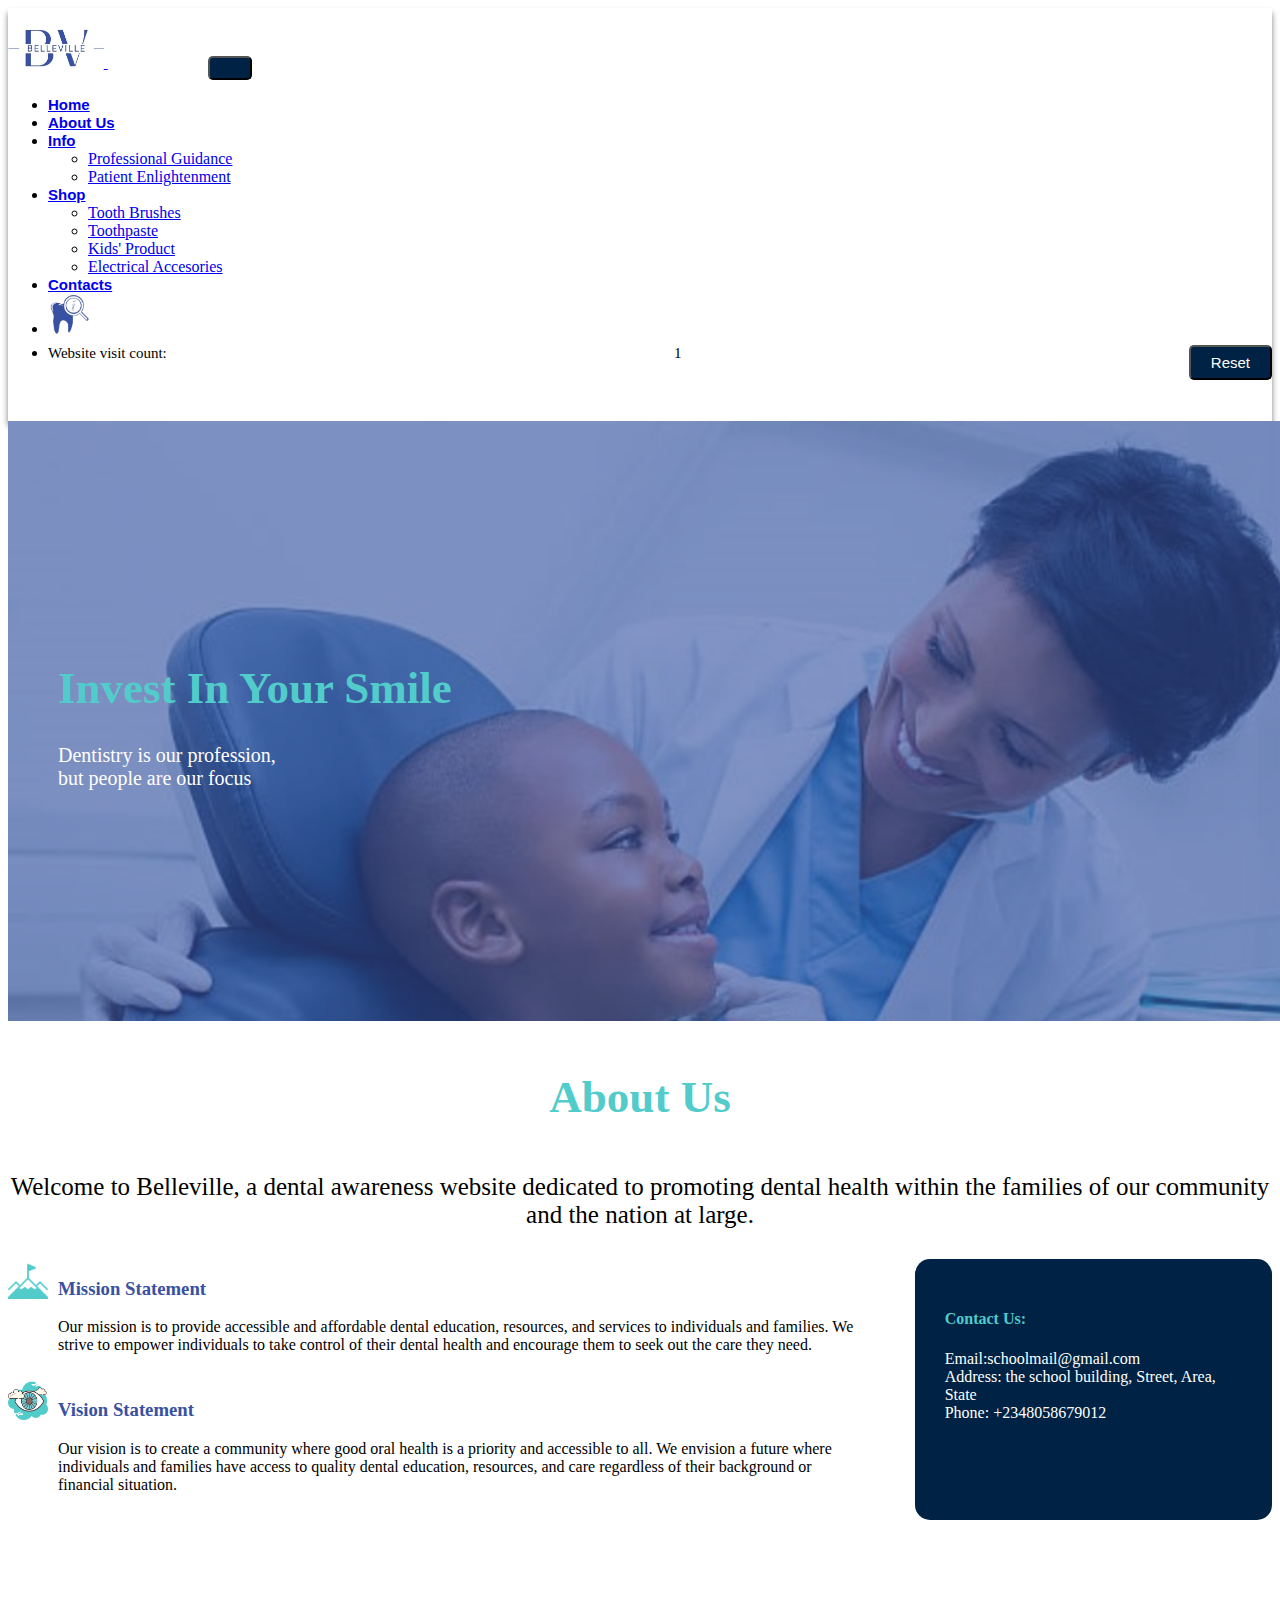
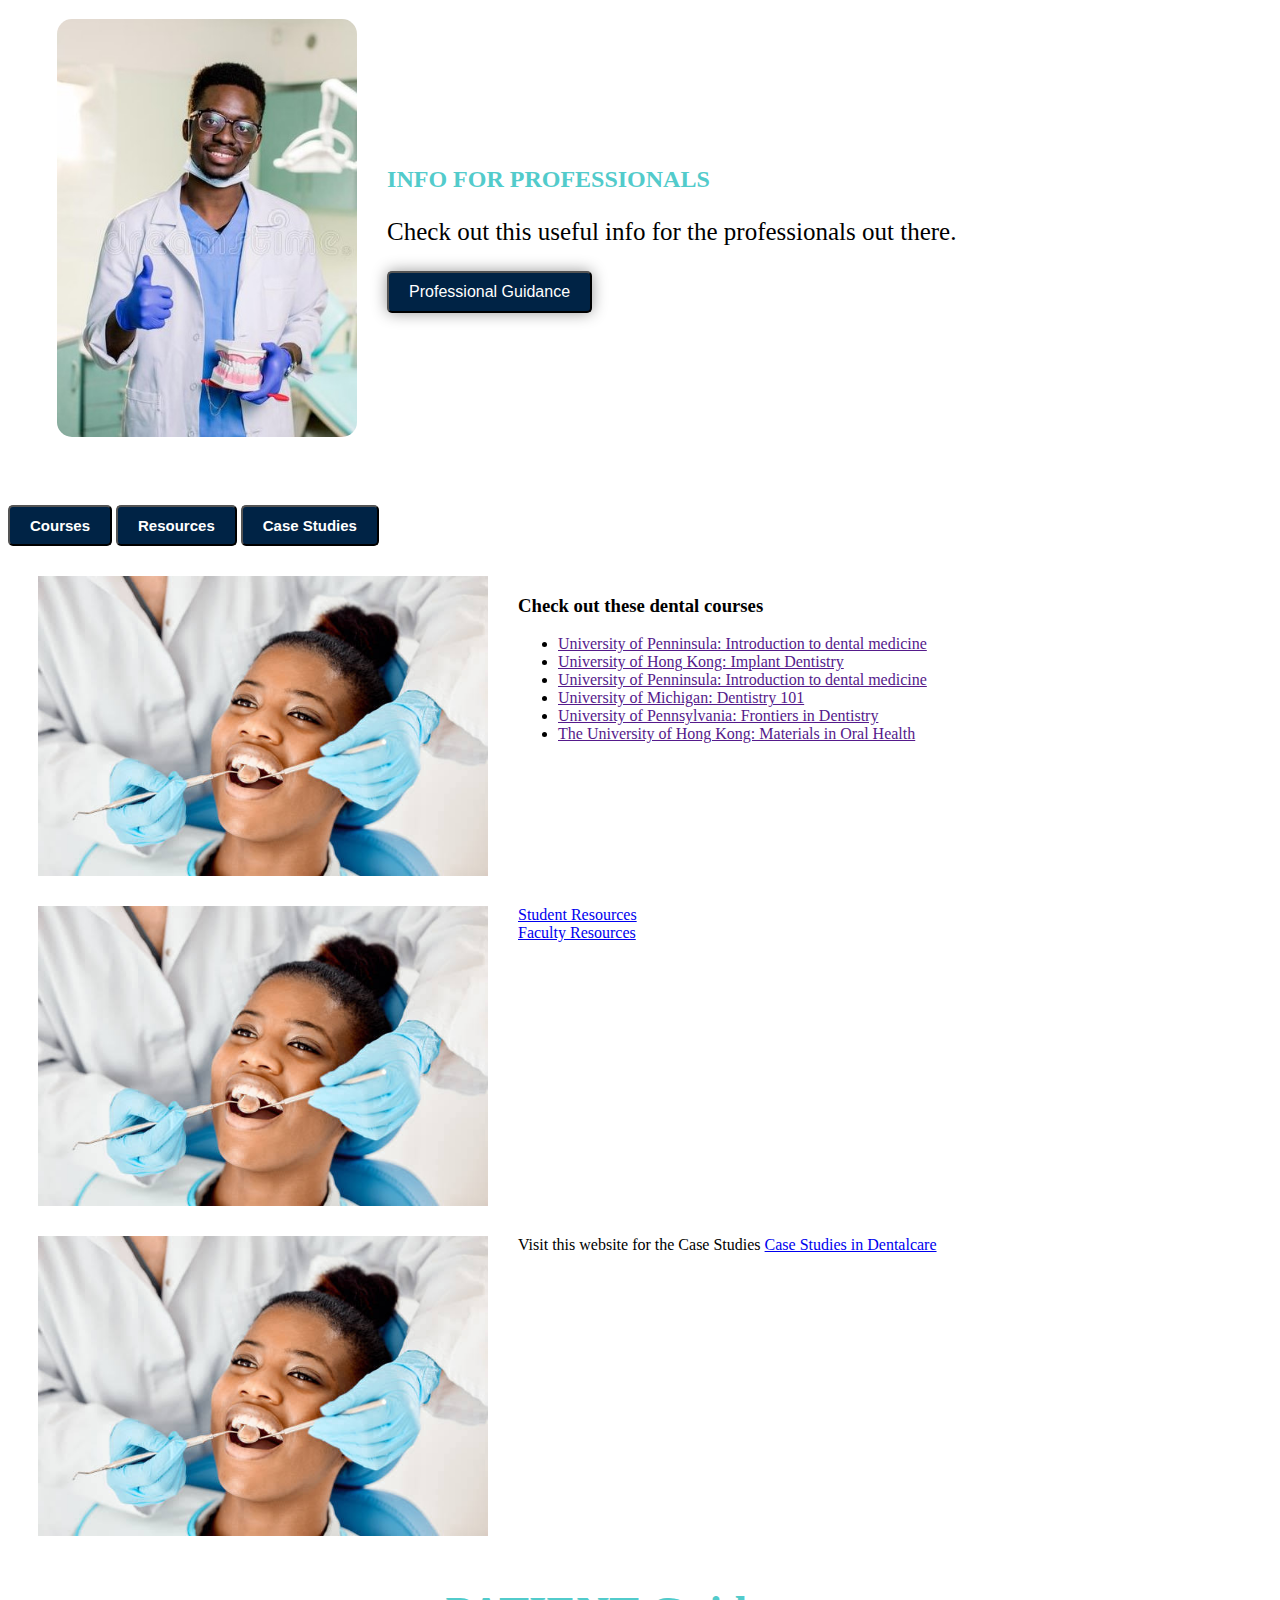
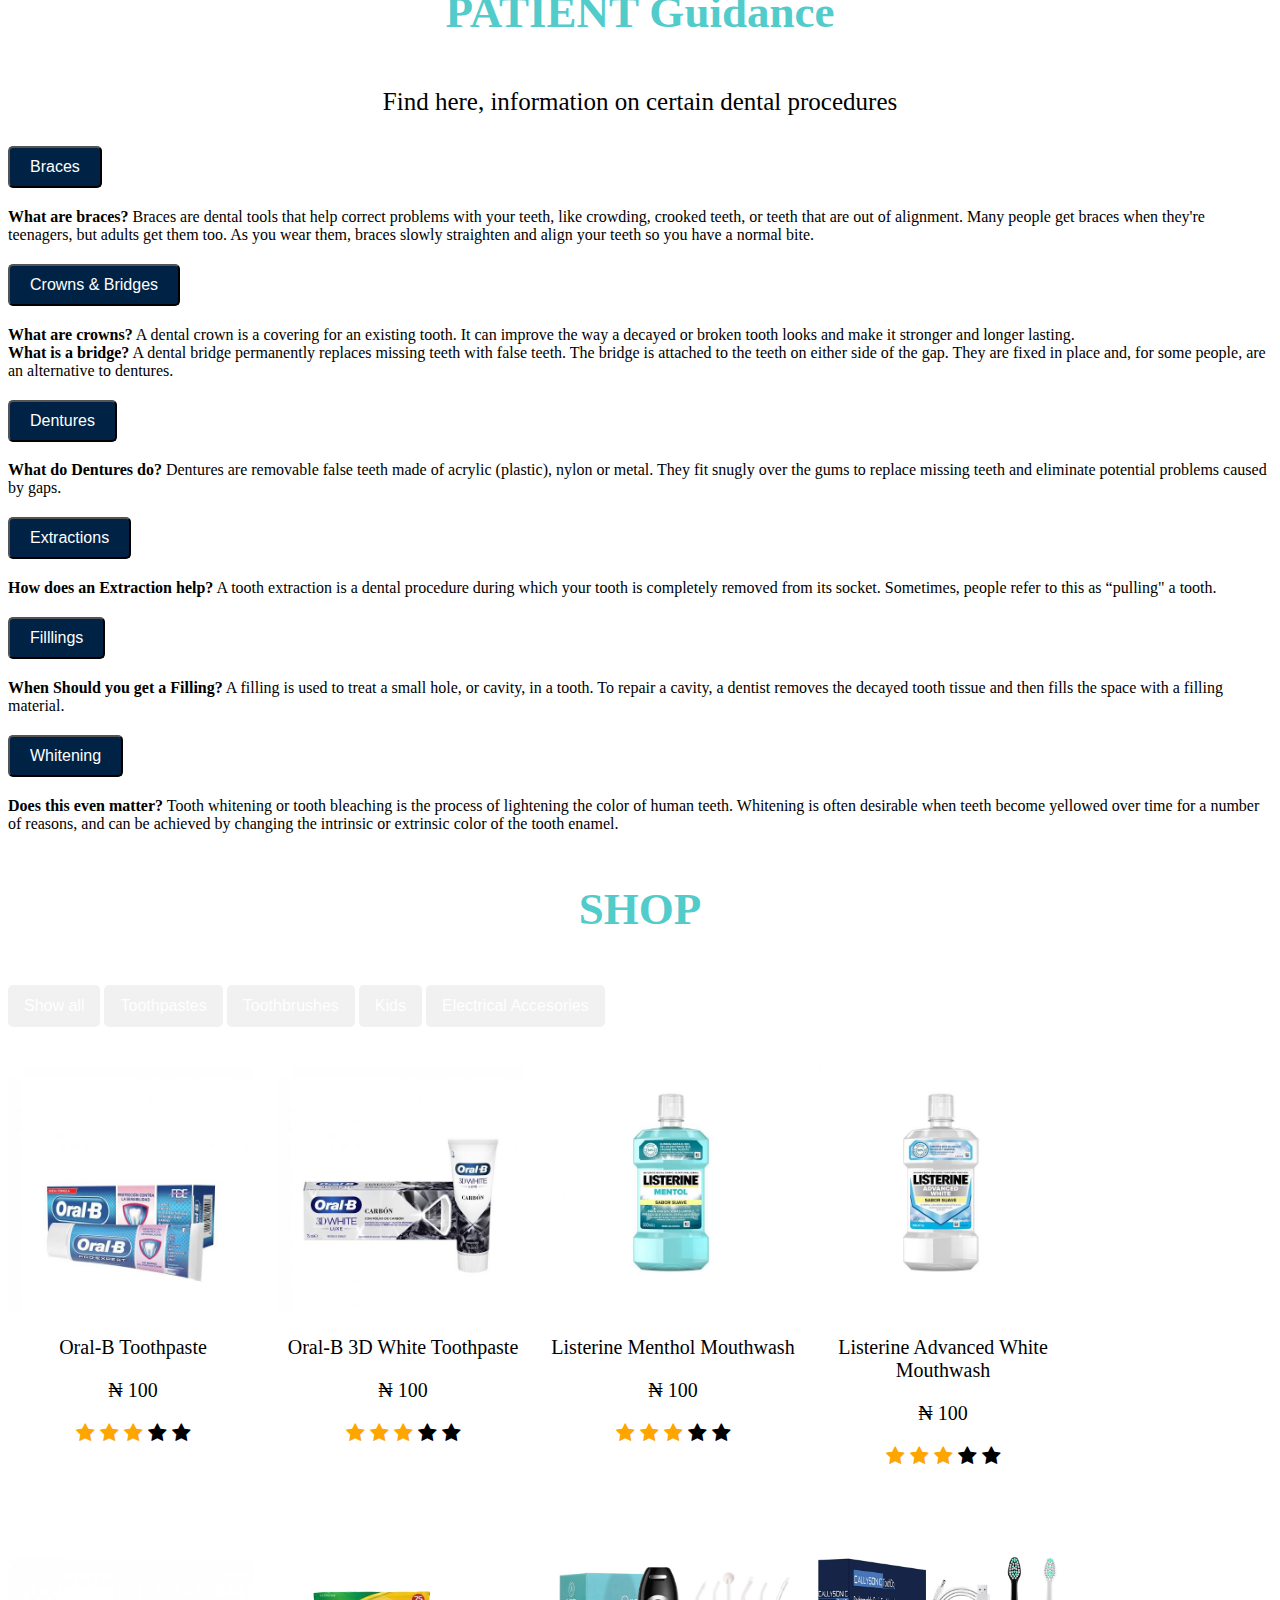
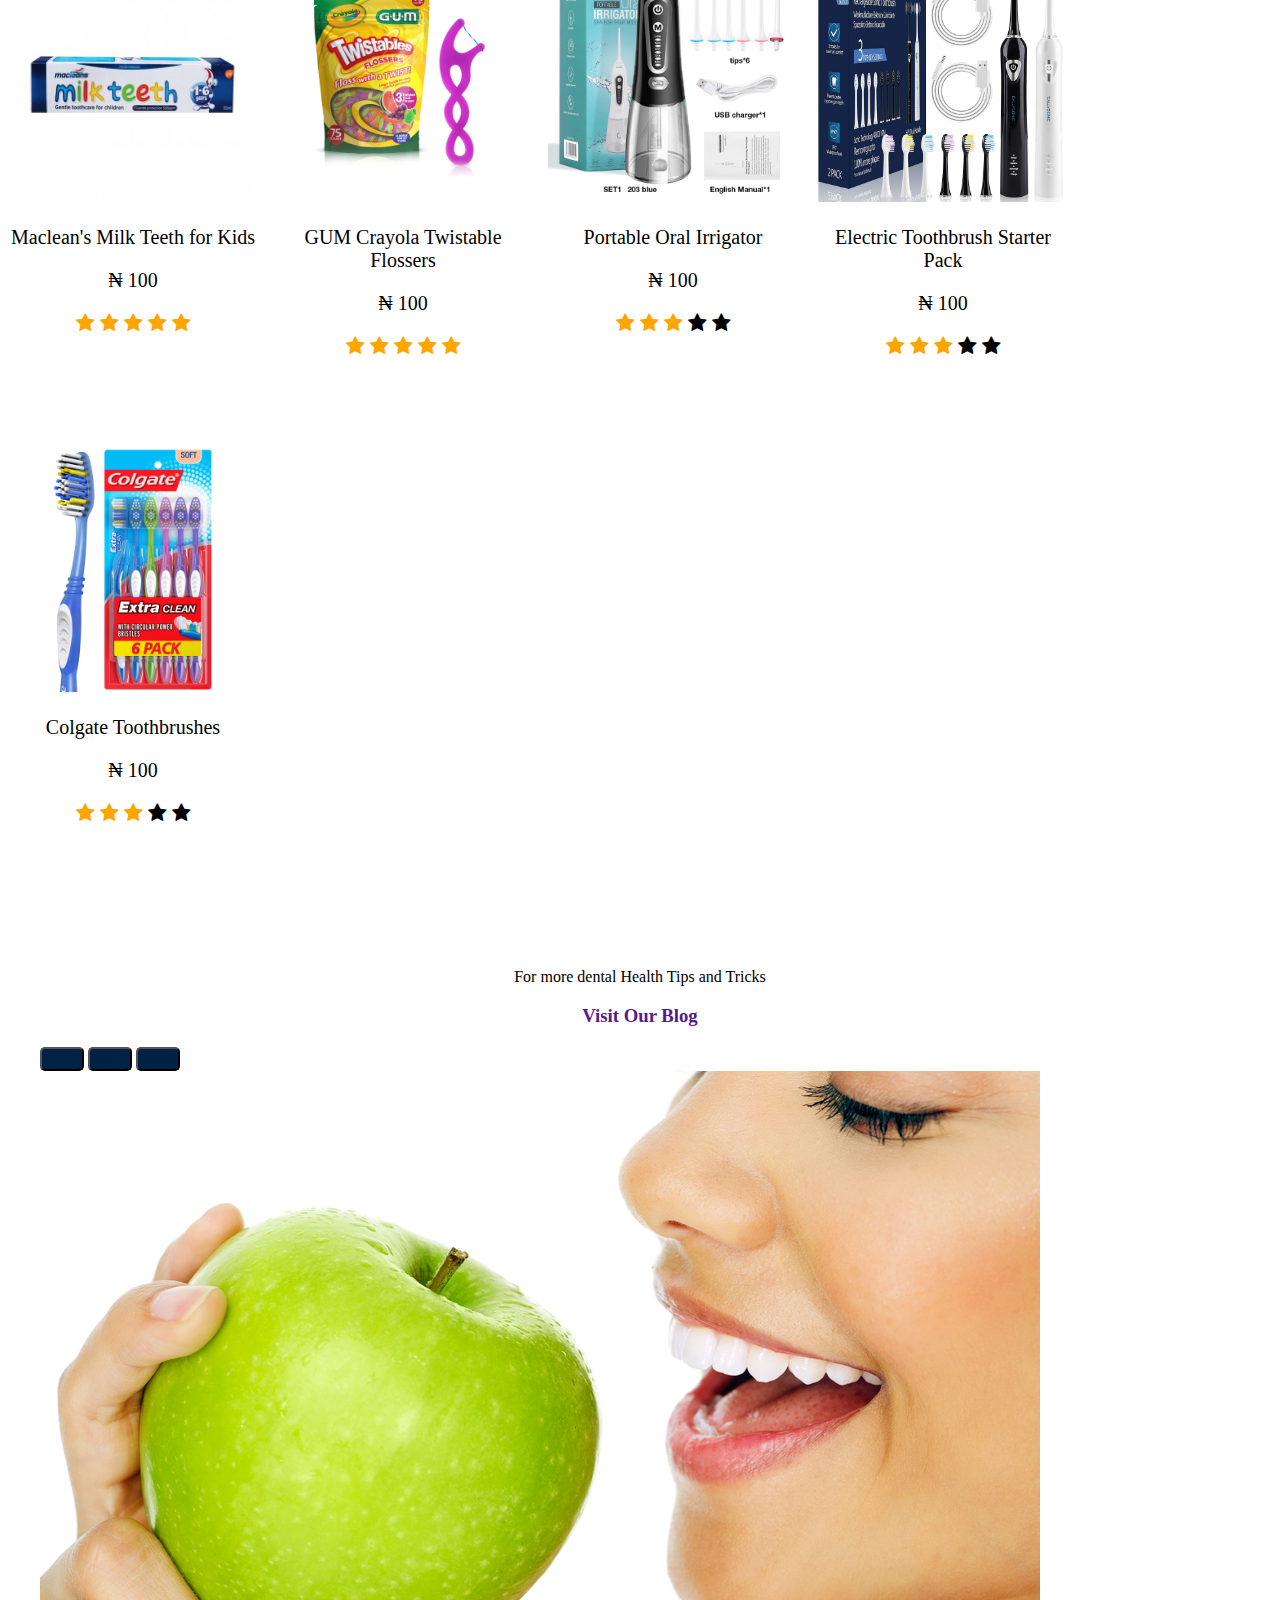
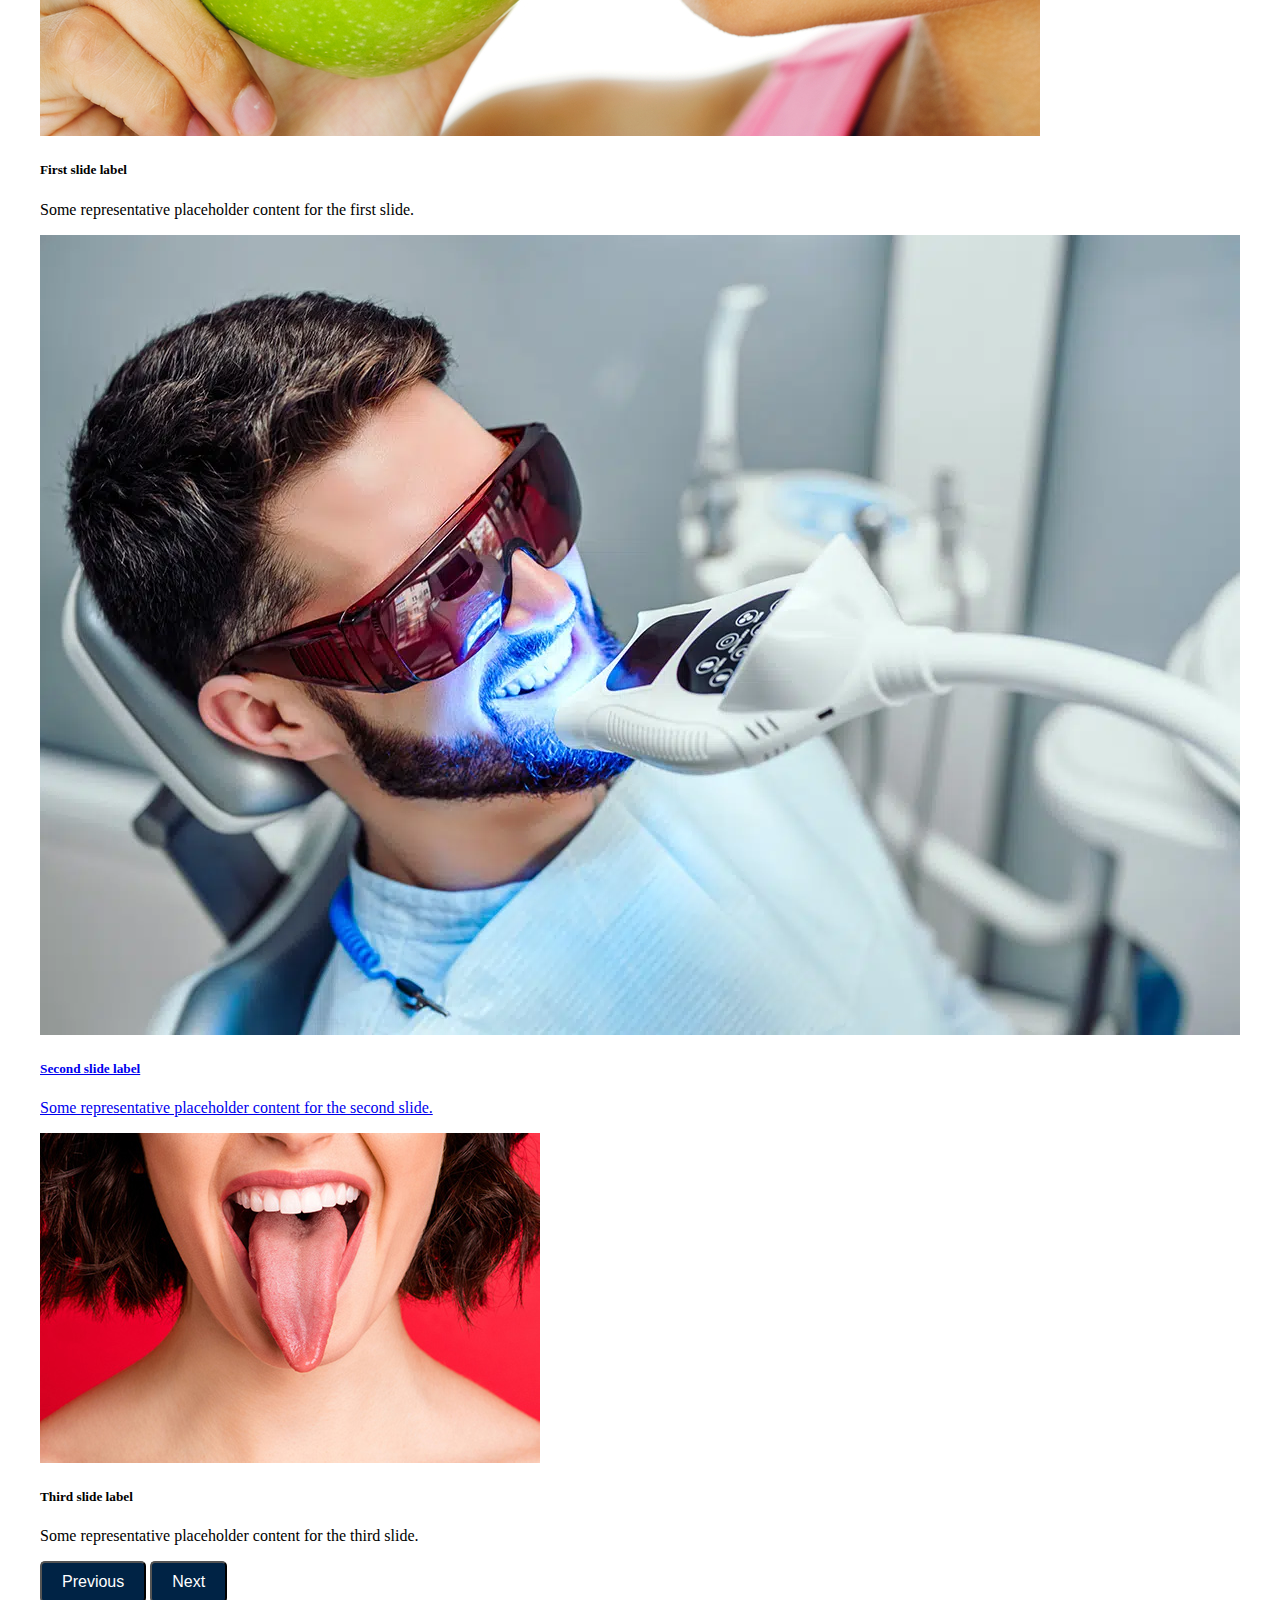
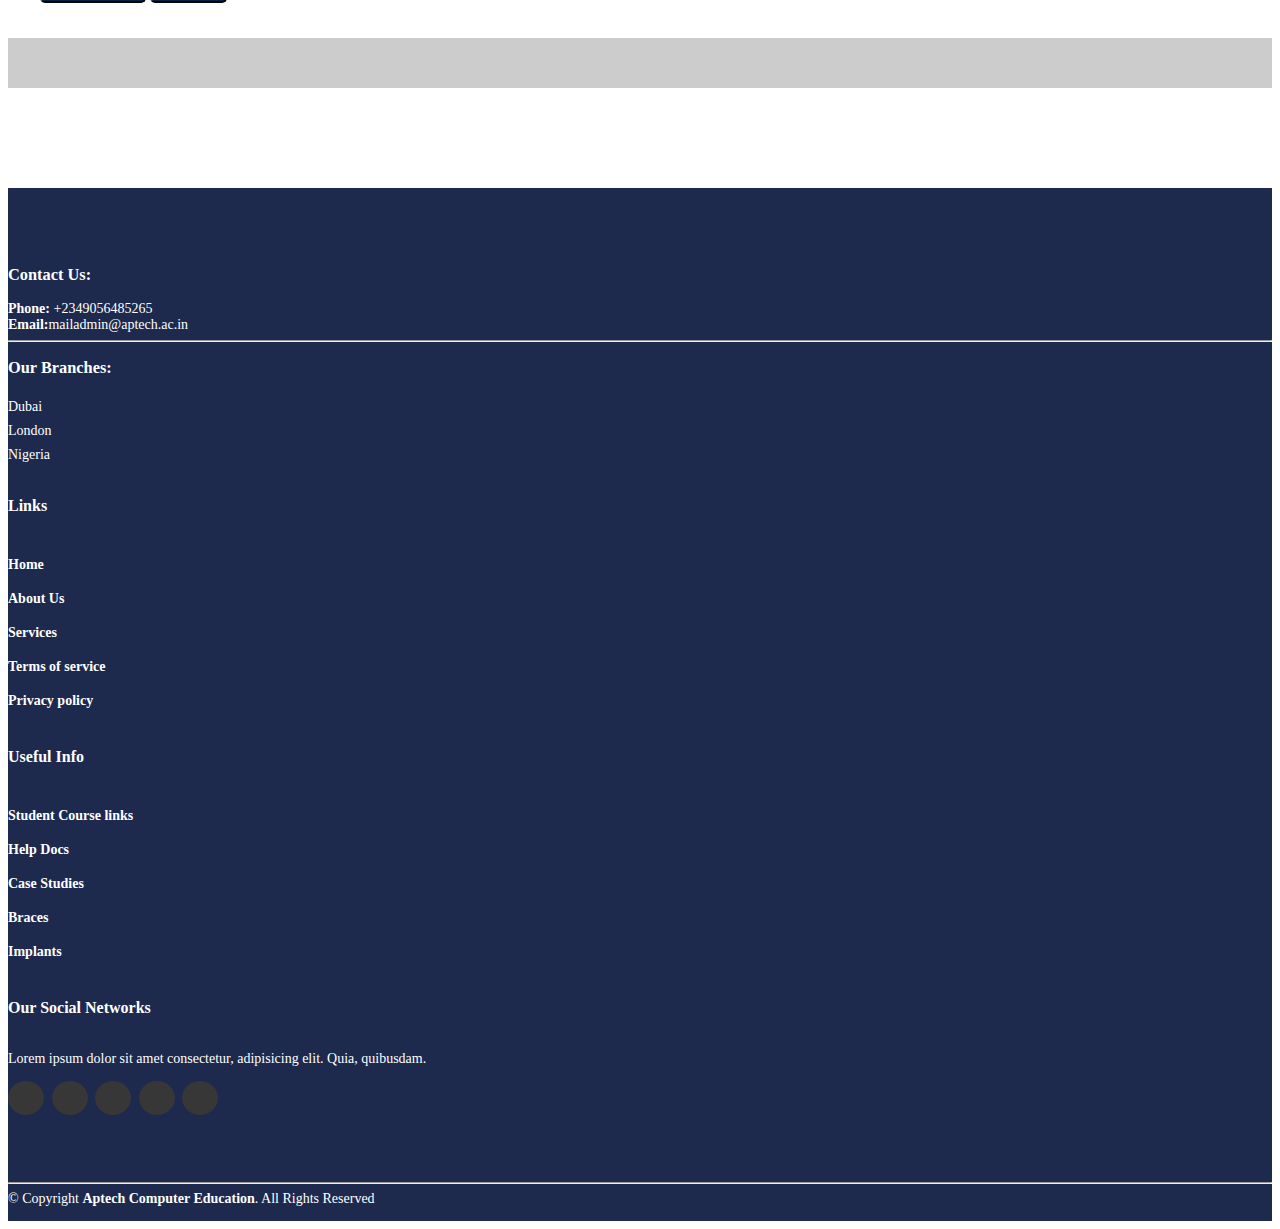
==== commit 1d19fe04: "push3" ====
--- a/index.html
+++ b/index.html
@@ -6,15 +6,16 @@
     <meta name="viewport" content="width=device-width, initial-scale=1.0">
     <title>Belleville Dental</title>
     <link href="https://cdn.jsdelivr.net/npm/bootstrap@5.3.0-alpha3/dist/css/bootstrap.min.css" rel="stylesheet" integrity="sha384-KK94CHFLLe+nY2dmCWGMq91rCGa5gtU4mk92HdvYe+M/SXH301p5ILy+dN9+nJOZ" crossorigin="anonymous">
+    <!-- Icon library -->
+    <link rel="stylesheet" href="https://cdnjs.cloudflare.com/ajax/libs/font-awesome/4.7.0/css/font-awesome.min.css">
     <link rel="stylesheet" href="index.css">
-    <link rel="html" href="nav.html">
+    <!-- Favicon -->
+    <link rel="icon" type="image/x-icon" href="/assets/logos/BVlogo.png">
     <script defer src="counter.js"></script>
-    <script src="index.js"></script>
 </head>
 <body>
   <!-- navbar -->
-    <section>
-        <nav class="navbar navbar-expand-lg">
+        <nav class="navbar navbar-expand-lg fixed-top">
             <div class="container">
               <a class="navbar-brand" href="#">
                 <img src="/assets/images/BVimg.jfif" alt="BELLEVILLE" class="navIMG">
@@ -28,33 +29,33 @@
                     <a class="nav-link active" aria-current="page" href="#">Home</a>
                   </li>
                   <li class="nav-item">
-                    <a class="nav-link" href="#">About Us</a>
+                    <a class="nav-link" href="#About">About Us</a>
                   </li>
                   <li class="nav-item dropdown">
-                    <a class="nav-link dropdown-toggle" href="#" role="button" data-bs-toggle="dropdown" aria-expanded="false">
+                    <a class="nav-link dropdown-toggle" href="#ProfEd" role="button" data-bs-toggle="dropdown" aria-expanded="false">
                       Info
                     </a>
                     <ul class="dropdown-menu">
-                      <li><a class="dropdown-item" href="#">Professional Guidance</a></li>
-                      <li><a class="dropdown-item" href="#">Patient Enlightenment</a></li>
+                      <li><a class="dropdown-item" href="#ProfEd">Professional Guidance</a></li>
+                      <li><a class="dropdown-item" href="#PatientEd">Patient Enlightenment</a></li>
                     </ul>
                   </li>
                   <li class="nav-item dropdown">
-                    <a class="nav-link dropdown-toggle" href="#" role="button" data-bs-toggle="dropdown" aria-expanded="false">
+                    <a class="nav-link dropdown-toggle" href="#Product" role="button" data-bs-toggle="dropdown" aria-expanded="false">
                       Shop
                     </a>
                     <ul class="dropdown-menu">
-                      <li><a class="dropdown-item" href="#">Tooth Brushes</a></li>
-                      <li><a class="dropdown-item" href="#">Toothpaste</a></li>
-                      <li><a class="dropdown-item" href="#">Kids' Product</a></li>
-                      <li><a class="dropdown-item" href="#">Electrical Accesories</a></li>
+                      <li><a class="dropdown-item" href="#Product">Tooth Brushes</a></li>
+                      <li><a class="dropdown-item" href="#Product">Toothpaste</a></li>
+                      <li><a class="dropdown-item" href="#Product">Kids' Product</a></li>
+                      <li><a class="dropdown-item" href="#Product">Electrical Accesories</a></li>
                     </ul>
                   </li>
                   <li class="nav-item">
-                    <a class="nav-link" href="#">Contacts</a>
+                    <a class="nav-link" href="#footer">Contacts</a>
                   </li>
                   <li>
-                    <img src="/assets/images/BVlogo.jfif" alt="LOGO" class="navIMG">
+                    <img src="/assets/logos/BVlogo.png" alt="LOGO" class="navIMG">
                   </li>
                   <li>
                     <div class="counter">
@@ -67,78 +68,73 @@
               </div>
             </div>
           </nav>
-    </section>
 
 
   <!-- banner -->
-    <section>
       <div class="banner_hold">
         <div class="banner_text">
-            <h1>Lorem ipsum dolor sit amet.</h1>
-            <p>Lorem, ipsum dolor sit amet consectetur adipisicing elit. Harum, accusantium.</p>
-        </div>
-      </div>
-    </section>
-
-    <!-- <section>
+            <h1>Invest in Your Smile</h1>
+            <p>Dentistry is our profession, but people are our focus</p>
+        </div>
+      </div>
+    
+    <section id="About">
       <div class="container">
-        <div class="card_hold">
-          <div class="card">
-            <h3>Lorem, ipsum.</h3>
-            <p>Lorem ipsum dolor sit amet, consectetur adipisicing elit. Unde, quibusdam.</p>
-            <button>lorem</button>
-          </div>
-          <div class="card">
-            <h3>Lorem, ipsum dolor.</h3>
-            <p>Lorem ipsum dolor sit amet consectetur adipisicing elit. Quia, modi!</p>
-            <button>lorem</button>
-          </div>
-          <div class="card">
-            <h3>Lorem, ipsum.</h3>
-            <p>Lorem ipsum dolor sit amet consectetur adipisicing elit. Minus, quis!</p>
-            <button>lorem</button>
-          </div>
-        </div>
-      </div>
-    </section> -->
-    
-    <section>
-      <div class="aboutUs_hold">
-        <div class="aboutUs_items">
-          <h1>Lorem ipsum dolor sit amet.</h1>
-          <div>
-            <p>Lorem, ipsum dolor sit amet consectetur adipisicing elit. Voluptas, soluta! Iusto modi maxime, voluptatem quibusdam quisquam non earum libero qui dignissimos deleniti fuga perspiciatis architecto eos consectetur, expedita consequatur labore.</p>
-            <button>Learn More</button>
-          </div>
-        </div>
-      </div>
-    </section>
-
-    <section>
+          <div class="about_hold">
+              <div class="aboutUs_p">
+                  <h1>About Us</h1>
+                  <p>Welcome to Belleville, a dental awareness website dedicated to promoting dental health within the families of our community and the nation at large.</p>
+              </div>
+              <div class="about_items">
+                  <div class="compStats_hold">
+                      <div class="compStats_items">
+                          <img src="/assets/icons/Mountain Icon.png" alt="" class="icon">
+                          <div>
+                              <h3 style="color: #3851a2;">Mission Statement</h3>
+                              <p>Our mission is to provide accessible and affordable dental education, resources, and services to individuals and families. We strive to empower individuals to take control of their dental health and encourage them to seek out the care they need.</p>
+                          </div>
+                      </div>
+                      <div class="compStats_items">
+                          <img src="/assets/icons/Vision icon.png" alt="" class="icon">
+                          <div>
+                              <h3 style="color: #3851a2;">Vision Statement</h3>
+                              <p>Our vision is to create a community where good oral health is a priority and accessible to all. We envision a future where individuals and families have access to quality dental education, resources, and care regardless of their background or financial situation.</p>
+                          </div>
+                      </div>
+                  </div>
+                  <div class="Ccard_hold">
+                      <div class="Ccard_items">
+                          <h4 style="color: #52cbcb;">Contact Us:</h4>
+                          <span>Email:schoolmail@gmail.com</span>
+                          <span>Address: the school building, Street, Area, State</span>
+                          <span>Phone: +2348058679012</span>
+                      </div>
+                  </div>
+              </div>
+          </div>
+      </div>
+  </section>
+
+    <section id="ProfEd">
       <div class="profEd_hold">
         <div class="profEd_items">
           <div>
             <img src="/assets/images/ProfessionalGuide.jpg" alt="PROFESSIONAL" class="profEd_img">
           </div>
           <div class="profEd_text">
-            <p>Lorem ipsum dolor sit amet, consectetur adipisicing elit. Quae, dolore!</p>
-            <button>Professional Guidance</button>
-          </div>
-        </div>
-      </div>
-    </section>
-
-
-    <!-- patient education -->
-    <section>
+            <h2 style="color: #52cbcb; font-weight: 700;">INFO FOR PROFESSIONALS</h2>
+            <p>Check out this useful info for the professionals out there.</p>
+            <a href="#profTabs"><button>Professional Guidance</button></a>
+          </div>
+        </div>
+      </div>
       <div class="container">
         <!-- tab controls -->
-        <nav>
+        <nav id="profTabs">
             <div class="nav nav-tabs" id="nav-tab" role="tablist">
-              <button class="nav-link active" id="nav-home-tab" data-bs-toggle="tab" data-bs-target="#nav-home" type="button" role="tab" aria-controls="nav-home" aria-selected="true">Teeth Whitening</button>
-              <button class="nav-link" id="nav-profile-tab" data-bs-toggle="tab" data-bs-target="#nav-profile" type="button" role="tab" aria-controls="nav-profile" aria-selected="false">Implants</button>
-              <button class="nav-link" id="nav-contact-tab" data-bs-toggle="tab" data-bs-target="#nav-contact" type="button" role="tab" aria-controls="nav-contact" aria-selected="false">Braces</button>
-              <button class="nav-link" id="nav-contact-tab" data-bs-toggle="tab" data-bs-target="#nav-contact" type="button" role="tab" aria-controls="nav-contact" aria-selected="false">Root Canals</button>
+              <button class="nav-link" id="nav-home-tab" data-bs-toggle="tab" data-bs-target="#nav-home" type="button" role="tab" aria-controls="nav-home" aria-selected="true">Courses</button>
+              <button class="nav-link" id="nav-profile-tab" data-bs-toggle="tab" data-bs-target="#nav-profile" type="button" role="tab" aria-controls="nav-profile" aria-selected="false">Resources</button>
+              <button class="nav-link" id="nav-contact-tab" data-bs-toggle="tab" data-bs-target="#nav-contact" type="button" role="tab" aria-controls="nav-contact" aria-selected="false">Case Studies</button>
             </div>
           
           <!-- tab content -->
@@ -150,7 +146,27 @@
                         <div class="tabDiv_items">
                             <img src="/assets/images/banner image1.jfif" alt="" class="tabIMG">
                             <div class="tabText">
-                                Lorem ipsum dolor, sit amet consectetur adipisicing elit. Facilis corporis quam, culpa corrupti suscipit vero amet reiciendis, numquam repellendus magnam animi iste facere sit, exercitationem similique perspiciatis minima? Voluptates, itaque accusamus cumque maxime quibusdam sequi. Minima nesciunt, error cumque animi adipisci fugit, ducimus quae earum officiis, quisquam laudantium porro quaerat.
+                              <h3>Check out these dental courses</h3>
+                                <ul>
+                                  <li>
+                                    <a href="">University of Penninsula: Introduction to dental medicine</a>
+                                  </li>
+                                  <li>
+                                    <a href="">University of Hong Kong: Implant Dentistry</a>
+                                  </li>
+                                  <li>
+                                    <a href="">University of Penninsula: Introduction to dental medicine</a>
+                                  </li>
+                                  <li>
+                                    <a href="">University of Michigan: Dentistry 101</a>
+                                  </li>
+                                  <li>
+                                    <a href="">University of Pennsylvania: Frontiers in Dentistry</a>
+                                  </li>
+                                  <li>
+                                    <a href="">The University of Hong Kong: Materials in Oral Health</a>
+                                  </li>
+                                </ul>
                             </div>
                         </div>
                     </div>
@@ -162,7 +178,14 @@
                         <div class="tabDiv_items">
                             <img src="/assets/images/banner image1.jfif" alt="" class="tabIMG">
                             <div class="tabText">
-                                Lorem ipsum dolor, sit amet consectetur adipisicing elit. Facilis corporis quam, culpa corrupti suscipit vero amet reiciendis, numquam repellendus magnam animi iste facere sit, exercitationem similique perspiciatis minima? Voluptates, itaque accusamus cumque maxime quibusdam sequi. Minima nesciunt, error cumque animi adipisci fugit, ducimus quae earum officiis, quisquam laudantium porro quaerat.
+                                <div class="resourcesT">
+                                  <div>
+                                    <a href="https://www.dentalcare.com/en-us/student-resources">Student Resources</a>
+                                  </div>
+                                  <div>
+                                    <a href="https://www.dentalcare.com/en-us/faculty-resources">Faculty Resources</a>
+                                  </div>
+                                </div>
                             </div>
                         </div>
                     </div>
@@ -174,130 +197,248 @@
                         <div class="tabDiv_items">
                             <img src="/assets/images/banner image1.jfif" alt="" class="tabIMG">
                             <div class="tabText">
-                                Lorem ipsum dolor, sit amet consectetur adipisicing elit. Facilis corporis quam, culpa corrupti suscipit vero amet reiciendis, numquam repellendus magnam animi iste facere sit, exercitationem similique perspiciatis minima? Voluptates, itaque accusamus cumque maxime quibusdam sequi. Minima nesciunt, error cumque animi adipisci fugit, ducimus quae earum officiis, quisquam laudantium porro quaerat.
+                                Visit this website for the Case Studies
+                                <a href="https://www.dentalcare.com/en-us/case-studies">Case Studies in Dentalcare</a>
                             </div>
                         </div>
                     </div>
                 </div>
             </div>
-            <div class="tab-pane fade" id="nav-contact" role="tabpanel" aria-labelledby="nav-conact-tab" tabindex="0">
-                <div class="container">
-                    <div class="tabDiv_hold">
-                        <div class="tabDiv_items">
-                            <img src="/assets/images/banner image1.jfif" alt="" class="tabIMG">
-                            <div class="tabText">
-                                Lorem ipsum dolor, sit amet consectetur adipisicing elit. Facilis corporis quam, culpa corrupti suscipit vero amet reiciendis, numquam repellendus magnam animi iste facere sit, exercitationem similique perspiciatis minima? Voluptates, itaque accusamus cumque maxime quibusdam sequi. Minima nesciunt, error cumque animi adipisci fugit, ducimus quae earum officiis, quisquam laudantium porro quaerat.
-                            </div>
+          </div>
+      </div>
+    </section>
+
+    <section id="PatientEd">
+      <div class="container">
+          <div class="patEd_items">
+              <div class="patEd_p">
+                  <h1>PATIENT Guidance</h1>
+                  <p>Find here, information on certain dental procedures</p>
+              </div>
+              <div>
+                  <div class="accordion" id="accordionPanelsStayOpenExample">
+                      <div class="accordion-item">
+                        <h2 class="accordion-header">
+                          <button class="accordion-button" type="button" data-bs-toggle="collapse" data-bs-target="#panelsStayOpen-collapseOne" aria-expanded="true" aria-controls="panelsStayOpen-collapseOne">
+                            Braces
+                          </button>
+                        </h2>
+                        <div id="panelsStayOpen-collapseOne" class="accordion-collapse collapse show">
+                          <div class="accordion-body">
+                            <strong>What are braces?</strong> Braces are dental tools that help correct problems with your teeth, like crowding, crooked teeth, or teeth that are out of alignment. Many people get braces when they're teenagers, but adults get them too. As you wear them, braces slowly straighten and align your teeth so you have a normal bite.
+                            <img src="" alt="" class="accIMG">
+                          </div>
                         </div>
-                    </div>
-                </div>
-            </div>
+                      </div>
+                      <div class="accordion-item">
+                        <h2 class="accordion-header">
+                          <button class="accordion-button collapsed" type="button" data-bs-toggle="collapse" data-bs-target="#panelsStayOpen-collapseTwo" aria-expanded="false" aria-controls="panelsStayOpen-collapseTwo">
+                            Crowns & Bridges
+                          </button>
+                        </h2>
+                        <div id="panelsStayOpen-collapseTwo" class="accordion-collapse collapse">
+                          <div class="accordion-body">
+                            <strong>What are crowns?</strong> A dental crown is a covering for an existing tooth. It can improve the way a decayed or broken tooth looks and make it stronger and longer lasting. <br> <strong>What is a bridge?</strong> A dental bridge permanently replaces missing teeth with false teeth. The bridge is attached to the teeth on either side of the gap. They are fixed in place and, for some people, are an alternative to dentures.
+                          </div>
+                        </div>
+                      </div>
+                      <div class="accordion-item">
+                          <h2 class="accordion-header">
+                              <button class="accordion-button collapsed" type="button" data-bs-toggle="collapse" data-bs-target="#panelsStayOpen-collapseThree" aria-expanded="false" aria-controls="panelsStayOpen-collapseThree">
+                              Dentures
+                              </button>
+                          </h2>
+                          <div id="panelsStayOpen-collapseThree" class="accordion-collapse collapse">
+                              <div class="accordion-body">
+                              <strong>What do Dentures do?</strong> Dentures are removable false teeth made of acrylic (plastic), nylon or metal. They fit snugly over the gums to replace missing teeth and eliminate potential problems caused by gaps.
+                              </div>
+                          </div>
+                      </div>
+                      <div class="accordion-item">
+                          <h2 class="accordion-header">
+                              <button class="accordion-button collapsed" type="button" data-bs-toggle="collapse" data-bs-target="#panelsStayOpen-collapseFour" aria-expanded="false" aria-controls="panelsStayOpen-collapseFour">
+                              Extractions
+                              </button>
+                          </h2>
+                          <div id="panelsStayOpen-collapseFour" class="accordion-collapse collapse">
+                              <div class="accordion-body">
+                              <strong>How does an Extraction help?</strong> A tooth extraction is a dental procedure during which your tooth is completely removed from its socket. Sometimes, people refer to this as “pulling" a tooth.
+                              </div>
+                          </div>
+                      </div>
+                      <div class="accordion-item">
+                          <h2 class="accordion-header">
+                              <button class="accordion-button collapsed" type="button" data-bs-toggle="collapse" data-bs-target="#panelsStayOpen-collapseFive" aria-expanded="false" aria-controls="panelsStayOpen-collapseFive">
+                              Filllings
+                              </button>
+                          </h2>
+                          <div id="panelsStayOpen-collapseFive" class="accordion-collapse collapse">
+                              <div class="accordion-body">
+                              <strong>When Should you get a Filling?</strong> A filling is used to treat a small hole, or cavity, in a tooth. To repair a cavity, a dentist removes the decayed tooth tissue and then fills the space with a filling material.
+                              </div>
+                          </div>
+                      </div>
+                      <div class="accordion-item">
+                          <h2 class="accordion-header">
+                              <button class="accordion-button collapsed" type="button" data-bs-toggle="collapse" data-bs-target="#panelsStayOpen-collapseSix" aria-expanded="false" aria-controls="panelsStayOpen-collapseSix">
+                              Whitening
+                              </button>
+                          </h2>
+                          <div id="panelsStayOpen-collapseSix" class="accordion-collapse collapse">
+                              <div class="accordion-body">
+                              <strong>Does this even matter?</strong> Tooth whitening or tooth bleaching is the process of lightening the color of human teeth. Whitening is often desirable when teeth become yellowed over time for a number of reasons, and can be achieved by changing the intrinsic or extrinsic color of the tooth enamel.
+                              </div>
+                          </div>
+                      </div>
+                  </div>
+              </div>
           </div>
       </div>
     </section>
 
-    <section>
-      <div class="container" id="product-cards">
-        <h1 class="text-center">PRODUCTS</h1>
-        <div class="row" style="margin-top: 30px;">
-          <div class="col-md-3 py-3 py-md-0">
-            <div class="card">
-              <img src="tooth2.jpg" alt="">
-              <div class="card-body">
-                <h3 class="text-center">toothbrush</h3>
-                <p class="text-center">Lorem ipsum dolor sit amet.</p>
-                <h2>$100 <span><li class="fa-solid fa-cart-shopping"></li></span></h2>
-              </div>
-            </div>
-          </div>
-          <div class="col-md-3 py-3 py-md-0">
-            <div class="card">
-              <img src="/FINISH/tooth2.jpg" alt="">
-              <div class="card-body">
-                <h3 class="text-center">toothbrush</h3>
-                <p class="text-center">Lorem ipsum dolor sit amet.</p>
-                <h2>$100 <span><li class="fa-solid fa-cart-shopping"></li></span></h2>
-              </div>
-            </div>
-          </div>
-          <div class="col-md-3 py-3 py-md-0">
-            <div class="card">
-              <img src="/FINISH/tooth2.jpg" alt="">
-              <div class="card-body">
-                <h3 class="text-center">toothbrush</h3>
-                <p class="text-center">Lorem ipsum dolor sit amet.</p>
-                <h2>$100 <span><li class="fa-solid fa-cart-shopping"></li></span></h2>
-              </div>
-            </div>
-          </div>
-          <div class="col-md-3 py-3 py-md-0">
-            <div class="card">
-              <img src="/FINISH/tooth2.jpg" alt="">
-              <div class="card-body">
-                <h3 class="text-center">toothbrush</h3>
-                <p class="text-center">Lorem ipsum dolor sit amet.</p>
-                <h2>$100 <span><li class="fa-solid fa-cart-shopping"></li></span></h2>
-              </div>
-            </div>
-          </div>
-        </div>
-  
-  
-  
-  
-  
-  
-        <h1 class="text-center">CHILDRENS PRODUCTS</h1>
-        <div class="row" style="margin-top: 30px;">
-          <div class="col-md-3 py-3 py-md-0">
-            <div class="card">
-              <img src="/FINISH/tooth2.jpg" alt="">
-              <div class="card-body">
-                <h3 class="text-center">electric toothbrush</h3>
-                <p class="text-center">Lorem ipsum dolor sit amet.</p>
-  
-                <h2>$100 <span><li class="fa-solid fa-cart-shopping"></li></span></h2>
-              </div>
-            </div>
-          </div>
-          <div class="col-md-3 py-3 py-md-0">
-            <div class="card">
-              <img src="/FINISH/tooth2.jpg" alt="">
-              <div class="card-body">
-                <h3 class="text-center">electric toothbrush</h3>
-                <p class="text-center">Lorem ipsum dolor sit amet.</p>
-                <h2>$100 <span><li class="fa-solid fa-cart-shopping"></li></span></h2>
-              </div>
-            </div>
-          </div>
-          <div class="col-md-3 py-3 py-md-0">
-            <div class="card">
-              <img src="/FINISH/tooth2.jpg" alt="">
-              <div class="card-body">
-                <h3 class="text-center">electric toothbrush</h3>
-                <p class="text-center">Lorem ipsum dolor sit amet.</p>
-                <h2>$100 <span><li class="fa-solid fa-cart-shopping"></li></span></h2>
-              </div>
-            </div>
-          </div>
-          <div class="col-md-3 py-3 py-md-0">
-            <div class="card">
-              <img src="/FINISH/tooth2.jpg" alt="">
-              <div class="card-body">
-                <h3 class="text-center">electric toothbrush</h3>
-                <p class="text-center">Lorem ipsum dolor sit amet.</p>
-                <h2>$100 <span><li class="fa-solid fa-cart-shopping"></li></span></h2>
-              </div>
-            </div>
-          </div>
-        </div>
-      </div>
-  
-  
-      <!-- <a href="#" class="arrow"><i><img src="/FINISH/tare project/images/arrow.png" alt=""></i></a> -->
-
-      
-    </section>
+    <!-- Shop with filters -->
+    <section id="Product">
+      <h1 class="Shop">SHOP</h1>
+        <div class="container">
+            <div id="myBtnContainer">
+                <button class="btn" onclick="filterSelection('all')"> Show all</button>
+                <button class="btn" onclick="filterSelection('Toothpastes')"> Toothpastes</button>
+                <button class="btn" onclick="filterSelection('Toothbrushes')"> Toothbrushes</button>
+                <button class="btn" onclick="filterSelection('Kids')"> Kids</button>
+                <button class="btn" onclick="filterSelection('Electrical')"> Electrical Accesories</button>
+            </div>
+
+            <div class="card_hold">
+              <div class="card Toothpastes">
+                <img src="/assets/images/OralBtp.jfif" alt="">
+                <div class="card-body">
+                  <p class="text-center">Oral-B Toothpaste</p>
+                  <p>&#x20A6 100</p>
+                  <span>
+                    <span class="fa fa-star checked"></span>
+                    <span class="fa fa-star checked"></span>
+                    <span class="fa fa-star checked"></span>
+                    <span class="fa fa-star"></span>
+                    <span class="fa fa-star"></span>
+                  </span>
+                </div>
+              </div>
+              <div class="card Toothpastes">
+                <img src="/assets/images/Oral-Btp2.jfif" alt="">
+                <div class="card-body">
+                  <p class="text-center">Oral-B 3D White Toothpaste</p>
+                  <p>&#x20A6 100</p>
+                  <span>
+                    <span class="fa fa-star checked"></span>
+                    <span class="fa fa-star checked"></span>
+                    <span class="fa fa-star checked"></span>
+                    <span class="fa fa-star"></span>
+                    <span class="fa fa-star"></span>
+                  </span>
+                </div>
+              </div>
+              <div class="card">
+                <img src="/assets/images/Mouthwash.jfif" alt="">
+                <div class="card-body">
+                  <p class="text-center">Listerine Menthol Mouthwash</p>
+                  <p>&#x20A6 100</p>
+                  <span>
+                    <span class="fa fa-star checked"></span>
+                    <span class="fa fa-star checked"></span>
+                    <span class="fa fa-star checked"></span>
+                    <span class="fa fa-star"></span>
+                    <span class="fa fa-star"></span>
+                  </span>
+                </div>
+              </div>
+              <div class="card">
+                <img src="/assets/images/MouthwashAW.jfif" alt="">
+                <div class="card-body">
+                  <p class="text-center">Listerine Advanced White Mouthwash</h3>
+                  <p>&#x20A6 100</p>
+                  <span>
+                    <span class="fa fa-star checked"></span>
+                    <span class="fa fa-star checked"></span>
+                    <span class="fa fa-star checked"></span>
+                    <span class="fa fa-star"></span>
+                    <span class="fa fa-star"></span>
+                  </span>
+                </div>
+              </div>
+              <div class="card Toothpastes Kids">
+                <img src="/assets/images/milkteethpaste.jpg" alt="">
+                <div class="card-body">
+                  <p class="text-center">Maclean's Milk Teeth for Kids</p>
+                  <p>&#x20A6 100</p>
+                  <span>
+                    <span class="fa fa-star checked"></span>
+                    <span class="fa fa-star checked"></span>
+                    <span class="fa fa-star checked"></span>
+                    <span class="fa fa-star checked"></span>
+                    <span class="fa fa-star checked"></span>
+                  </span>
+                </div>
+              </div>
+              <div class="card Kids">
+                <img src="/assets/images/KidsFloss.jpg" alt="">
+                <div class="card-body">
+                  <p class="text-center">GUM Crayola Twistable Flossers</p>
+                  <p>&#x20A6 100</p>
+                  <span>
+                    <span class="fa fa-star checked"></span>
+                    <span class="fa fa-star checked"></span>
+                    <span class="fa fa-star checked"></span>
+                    <span class="fa fa-star checked"></span>
+                    <span class="fa fa-star checked"></span>
+                  </span>
+                </div>
+              </div>
+              <div class="card Electrical">
+                <img src="/assets/images/Irrigator.jpg" alt="">
+                <div class="card-body">
+                  <p class="text-center">Portable Oral Irrigator</p>
+                  <p>&#x20A6 100</p>
+                  <span>
+                    <span class="fa fa-star checked"></span>
+                    <span class="fa fa-star checked"></span>
+                    <span class="fa fa-star checked"></span>
+                    <span class="fa fa-star"></span>
+                    <span class="fa fa-star"></span>
+                  </span>
+                </div>
+              </div>
+              <div class="card Toothbrushes Electrical">
+                <img src="/assets/images/tooth2.jpg" alt="">
+                <div class="card-body">
+                  <p class="text-center">Electric Toothbrush Starter Pack</p>
+                  <p>&#x20A6 100</p>
+                  <span>
+                    <span class="fa fa-star checked"></span>
+                    <span class="fa fa-star checked"></span>
+                    <span class="fa fa-star checked"></span>
+                    <span class="fa fa-star"></span>
+                    <span class="fa fa-star"></span>
+                  </span>
+                </div>
+              </div>
+              <div class="card Toothbrushes">
+                <img src="/assets/images/Toothbrush.jpg" alt="">
+                <div class="card-body">
+                  <p class="text-center">Colgate Toothbrushes</p>
+                  <p>&#x20A6 100</p>
+                  <span>
+                    <span class="fa fa-star checked"></span>
+                    <span class="fa fa-star checked"></span>
+                    <span class="fa fa-star checked"></span>
+                    <span class="fa fa-star"></span>
+                    <span class="fa fa-star"></span>
+                  </span>
+                </div>
+              </div>
+            </div>
+          </div>
+        </div>
+      </section>
 
     <section>
       <div class="container">
@@ -360,7 +501,14 @@
       </div>
     </section>
 
-    <button onclick="topFunction()" id="myBtn" title="Go to top">Top</button>
+    <!-- Scrolling ticker -->
+    <div class="ticker-container fixed-bottom">
+      <div class="ticker-text">
+        <span id="date"></span>
+        <span id="time"></span>
+        <span id="location"></span>
+      </div>
+    </div>
 
     <!-- footer -->
     <footer id="footer">
@@ -441,5 +589,27 @@
 
     <script src="https://cdn.jsdelivr.net/npm/bootstrap@5.3.0-alpha3/dist/js/bootstrap.bundle.min.js" integrity="sha384-ENjdO4Dr2bkBIFxQpeoTz1HIcje39Wm4jDKdf19U8gI4ddQ3GYNS7NTKfAdVQSZe" crossorigin="anonymous"></script>
     <script src="index.js"></script>
+    <script>
+      function updateDateTime() {
+        var now = new Date();
+        var date = now.toLocaleDateString();
+        var time = now.toLocaleTimeString();
+        document.getElementById("date").textContent = date;
+        document.getElementById("time").textContent = time;
+      }
+      setInterval(updateDateTime, 1000);
+    </script>
+    <script>
+      navigator.geolocation.getCurrentPosition(function(position) {
+        var latitude = position.coords.latitude;
+        var longitude = position.coords.longitude;
+        var url = "https://nominatim.openstreetmap.org/reverse?format=json&lat=" + latitude + "&lon=" + longitude;
+        fetch(url)
+          .then(response => response.json())
+          .then(data => {
+            document.getElementById("location").textContent = data.display_name;
+          });
+      });
+    </script>
 </body>
 </html>--- a/index.css
+++ b/index.css
@@ -1,3 +1,31 @@
+button{
+    display: inline-block;
+    padding: 10px 20px;
+    background-color: #002345;
+    color: white;
+    font-family: 'Open Sans', sans-serif;
+    font-size: 16px;
+    text-align: center;
+    text-decoration: none;
+    border-radius: 5px;
+    /* box-shadow: 0px 0px 15px #999; */
+    transition: all 0.3s ease-in-out;
+}
+
+.aStyle{
+    text-decoration: none;
+}
+
+button:hover{
+    background-color: #52cbcb;
+    color: #373737;
+    border: none;
+}
+  
+body{
+    Font-family: 'open sans', helvertica;
+}
+
 .navbar{
     background-color: white;
     padding: 20px 0px;
@@ -23,7 +51,7 @@
 
 .nav-link:hover{
     /* background-color: rgb(29,42,77); */
-    color: rgb(56,81,162);
+    color: #52cbcb;
 }
 
 .navbar-brand{
@@ -42,13 +70,13 @@
 }
 
 #reset{
-    border: solid 1px;
+    height: 35px;
+    display: flex;
+    align-items: center;
     margin-bottom: 5px;
     border-radius: 5px;
     text-align: center;
     font-size: 15px;
-    background-color: #373737;
-    color: rgb(77, 119, 255);
 }
 
 .banner_hold{
@@ -65,46 +93,79 @@
 }
 
 .banner_text{
+    font-family: 'open sans', helvertica;
     text-align: left;
-    color: rgb(29,42,77);
 }
 
 .banner_text h1{
-    font-family: "Quicksand", sans-serif;
+    /* font-family: "Quicksand", sans-serif; */
     text-transform: capitalize;
     font-size: 45px;
     font-weight: 700;
+    color: #52cbcb;
 }
 
 .banner_text p{
-    font-family: "Quicksand", sans-serif;
+    /* font-family: "Quicksand", sans-serif; */
     font-size: 20px;
     font-weight: 400;
-}
-
-.aboutUs_hold{
-    width: 100%;
-    height: 500px;
-    /* padding-left: 30px; */
-    background-color: rgb(29,42,77);
-    display: flex;
-    justify-content: space-between;
-    justify-content: center;
-    align-items: center;
-}
-
-.aboutUs_items{
-    color: white;
-    display: flex;
-}
-
-.aboutUs_hold div{
-    width: 75%;
-}
-
-/* .aboutUs_hold h1{
-    width: 200%;
-} */
+    color: white;
+}
+
+section{
+    margin: 35px 0px;
+}
+.aboutUs_p h1{
+    text-align: center;
+    margin: 50px;
+    font-size: 45px;
+    color: #52cbcb;
+    font-weight: 900;
+}
+
+.aboutUs_p p{
+    text-align: center;
+    margin-bottom: 30px;
+    font-size: 25px;
+}
+
+.about_items{
+    display: flex;
+}
+
+@media (max-width: 768px) {
+    .about_items{
+        flex-wrap: wrap;
+        justify-content: center;
+    }
+}
+
+.compStats_hold{
+    width: 70%;
+    padding-right: 20px;
+}
+.compStats_items{
+    display: flex;
+    margin-bottom: 10px;
+}
+.icon{
+    height: 40px;
+    width: 40px;
+    margin-right: 10px;
+}
+
+.Ccard_hold{
+    padding: 30px;
+    /* border: 1px solid #52cbcb; */
+    background-color: #002345;
+    border-radius: 15px;
+    margin-left: 30px;
+}
+.Ccard_items{
+    display: flex;
+    flex-direction: column;
+    color: white;
+}
 
 .profEd_hold{
     height: 550px;
@@ -130,52 +191,47 @@
 }
 
 .profEd_text button{
-    height: 40px;
-    border-radius: 8px;
-    border: 1px;
-    background-color: lightblue;
+    box-shadow: 0px 0px 15px #999;
 }
 
 .profEd_text p{
     font-size: 25px;
 }
 
-/* .patEd_hold{
-    height: 550px;
-    display: flex;
-}
-
-.patEd_items{
-    display: flex;
-    justify-content: center;
-    align-items: center;
-    justify-content: space-between;
-    width: 90%;
-    
-}
-
-.patEd_text p{
+.ticker-container {
+    width: 100%;
+    height: 50px;
+    overflow: hidden;
+    background-color: #ccc;
+}
+.ticker-text {
+    white-space: nowrap;
+    display: inline-block;
+    animation: ticker 10s linear infinite;
+}
+@keyframes ticker {
+    from {
+      transform: translateX(200%);
+    }
+    to {
+      transform: translateX(-100%);
+    }
+}
+
+.patEd_p{
+    text-align: center;
+}
+.patEd_p h1{
+    text-align: center;
+    margin: 50px;
+    font-size: 45px;
+    color: #52cbcb;
+    font-weight: 900;
+}
+.patEd_p p{
     font-size: 25px;
-}
-
-.patEd_text{
-    width: 55%;
-    margin-left: 10%;
-}
-
-.patEd_img{
-    width: 300px;
-    margin-right: 20%;
-    border-radius: 15px;
-    box-shadow: ;
-}
-
-.patEd_text button{
-    height: 40px;
-    border-radius: 8px;
-    border: 1px;
-    background-color: lightblue;
-} */
+    margin-bottom: 30px;
+}
 
 .tabDiv_items{
     margin: 30px;
@@ -217,65 +273,60 @@
     text-decoration: none;
 }
 
-*{
-    margin: 0;
-    padding: 0;
-    box-sizing: border-box;
+.Shop{
+    text-align: center;
+    font-size: 45px;
+    font-weight: 900;
+    margin: 50px;
+    color: #52cbcb;
+}
+.card_hold{
+    margin-top: 20px;
+    overflow: hidden;
+}
+.card{
+    float: left;
+    width: 250px;
+    height: 450px;
+    margin: 20px 0px;
+    display: none;
+    margin-right: 20px;
+}
+
+.card img{
+    width: 245px;
+    height: 245px;
+}
+
+.card-body{
+    font-size: 20px;
+    text-align: center;
+}
+
+.checked {
+    color: orange;
+}
+
+.show {
+    display: block;
+}
+
+/* Style the buttons */
+.btn {
+    border: none;
     outline: none;
-    /* font-family: 'Merriweather', serif; */
-}
-
-/* product cards */
-#product-cards{
-    margin-top: 150px;
-}
-#product-cards h1{
-    color: navy;
-    text-shadow: 1px 1px 1px black;
-    border-bottom: 2px solid navy;
-}
-#product-cards .card h3{
-    font-size: 20px;
-    color: black;
-}
-#product-cards .card p{
-    font-size: 12px;
-    margin-top: 5px;
-    color: black;
-}
-
-.checked{
-    color: navy;
-}
-#product-cards .card h2{
-    font-size: 20px;
-    color: black;
-    margin-top: 20px;
-}
-#product-cards .card h2 span{
-    float: right;
-    color: black;
+    padding: 12px 16px;
+    background-color: #f1f1f1;
     cursor: pointer;
 }
-@media screen and (max-width:1000px){
-    #product-cards .card h3{
-        font-size: 15px;
-    }
-}
-/* product cards */
-
-html{
-    scroll-behavior: smooth;
-}
-.arrow{
-    position: fixed;
-    width: 50px;
-    height: 50px;
-    bottom: 50px;
-    right: 50px;
-    text-decoration: none;
-    text-align: center;
-    line-height: 50px;
+  
+.btn:hover {
+    background-color: #ddd;
+}
+  
+.btn.active {
+    background-color: #666;
+    color: white;
 }
 
 #footer{
